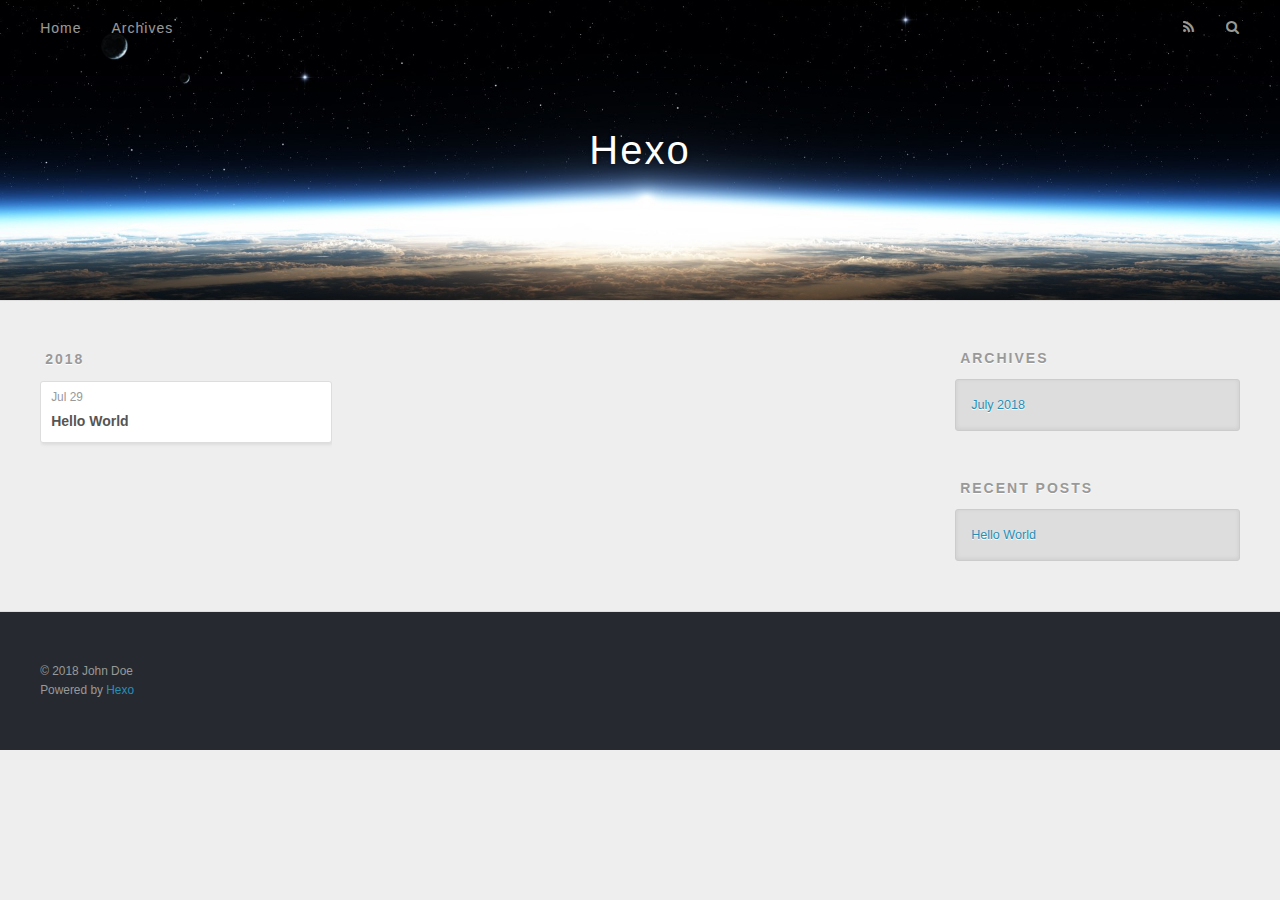
==== archives/index.html @ 0d5a9bf1 "Site updated: 2018-07-29 10:28:27" ====
<!DOCTYPE html>
<html>
<head>
  <meta charset="utf-8">
  

  
  <title>Archives | Hexo</title>
  <meta name="viewport" content="width=device-width, initial-scale=1, maximum-scale=1">
  <meta property="og:type" content="website">
<meta property="og:title" content="Hexo">
<meta property="og:url" content="http://yoursite.com/archives/index.html">
<meta property="og:site_name" content="Hexo">
<meta property="og:locale" content="default">
<meta name="twitter:card" content="summary">
<meta name="twitter:title" content="Hexo">
  
    <link rel="alternate" href="/atom.xml" title="Hexo" type="application/atom+xml">
  
  
    <link rel="icon" href="/favicon.png">
  
  
    <link href="//fonts.googleapis.com/css?family=Source+Code+Pro" rel="stylesheet" type="text/css">
  
  <link rel="stylesheet" href="/css/style.css">
</head>

<body>
  <div id="container">
    <div id="wrap">
      <header id="header">
  <div id="banner"></div>
  <div id="header-outer" class="outer">
    <div id="header-title" class="inner">
      <h1 id="logo-wrap">
        <a href="/" id="logo">Hexo</a>
      </h1>
      
    </div>
    <div id="header-inner" class="inner">
      <nav id="main-nav">
        <a id="main-nav-toggle" class="nav-icon"></a>
        
          <a class="main-nav-link" href="/">Home</a>
        
          <a class="main-nav-link" href="/archives">Archives</a>
        
      </nav>
      <nav id="sub-nav">
        
          <a id="nav-rss-link" class="nav-icon" href="/atom.xml" title="RSS Feed"></a>
        
        <a id="nav-search-btn" class="nav-icon" title="Search"></a>
      </nav>
      <div id="search-form-wrap">
        <form action="//google.com/search" method="get" accept-charset="UTF-8" class="search-form"><input type="search" name="q" class="search-form-input" placeholder="Search"><button type="submit" class="search-form-submit">&#xF002;</button><input type="hidden" name="sitesearch" value="http://yoursite.com"></form>
      </div>
    </div>
  </div>
</header>
      <div class="outer">
        <section id="main">
  
  
    
    
      
      
      <section class="archives-wrap">
        <div class="archive-year-wrap">
          <a href="/archives/2018" class="archive-year">2018</a>
        </div>
        <div class="archives">
    
    <article class="archive-article archive-type-post">
  <div class="archive-article-inner">
    <header class="archive-article-header">
      <a href="/2018/07/29/hello-world/" class="archive-article-date">
  <time datetime="2018-07-29T02:19:51.005Z" itemprop="datePublished">Jul 29</time>
</a>
      
  
    <h1 itemprop="name">
      <a class="archive-article-title" href="/2018/07/29/hello-world/">Hello World</a>
    </h1>
  

    </header>
  </div>
</article>
  
  
    </div></section>
  


</section>
        
          <aside id="sidebar">
  
    

  
    

  
    
  
    
  <div class="widget-wrap">
    <h3 class="widget-title">Archives</h3>
    <div class="widget">
      <ul class="archive-list"><li class="archive-list-item"><a class="archive-list-link" href="/archives/2018/07/">July 2018</a></li></ul>
    </div>
  </div>


  
    
  <div class="widget-wrap">
    <h3 class="widget-title">Recent Posts</h3>
    <div class="widget">
      <ul>
        
          <li>
            <a href="/2018/07/29/hello-world/">Hello World</a>
          </li>
        
      </ul>
    </div>
  </div>

  
</aside>
        
      </div>
      <footer id="footer">
  
  <div class="outer">
    <div id="footer-info" class="inner">
      &copy; 2018 John Doe<br>
      Powered by <a href="http://hexo.io/" target="_blank">Hexo</a>
    </div>
  </div>
</footer>
    </div>
    <nav id="mobile-nav">
  
    <a href="/" class="mobile-nav-link">Home</a>
  
    <a href="/archives" class="mobile-nav-link">Archives</a>
  
</nav>
    

<script src="//ajax.googleapis.com/ajax/libs/jquery/2.0.3/jquery.min.js"></script>


  <link rel="stylesheet" href="/fancybox/jquery.fancybox.css">
  <script src="/fancybox/jquery.fancybox.pack.js"></script>


<script src="/js/script.js"></script>



  </div>
</body>
</html>
---- css/style.css ----
body {
  width: 100%;
}
body:before,
body:after {
  content: "";
  display: table;
}
body:after {
  clear: both;
}
html,
body,
div,
span,
applet,
object,
iframe,
h1,
h2,
h3,
h4,
h5,
h6,
p,
blockquote,
pre,
a,
abbr,
acronym,
address,
big,
cite,
code,
del,
dfn,
em,
img,
ins,
kbd,
q,
s,
samp,
small,
strike,
strong,
sub,
sup,
tt,
var,
dl,
dt,
dd,
ol,
ul,
li,
fieldset,
form,
label,
legend,
table,
caption,
tbody,
tfoot,
thead,
tr,
th,
td {
  margin: 0;
  padding: 0;
  border: 0;
  outline: 0;
  font-weight: inherit;
  font-style: inherit;
  font-family: inherit;
  font-size: 100%;
  vertical-align: baseline;
}
body {
  line-height: 1;
  color: #000;
  background: #fff;
}
ol,
ul {
  list-style: none;
}
table {
  border-collapse: separate;
  border-spacing: 0;
  vertical-align: middle;
}
caption,
th,
td {
  text-align: left;
  font-weight: normal;
  vertical-align: middle;
}
a img {
  border: none;
}
input,
button {
  margin: 0;
  padding: 0;
}
input::-moz-focus-inner,
button::-moz-focus-inner {
  border: 0;
  padding: 0;
}
@font-face {
  font-family: FontAwesome;
  font-style: normal;
  font-weight: normal;
  src: url("fonts/fontawesome-webfont.eot?v=#4.0.3");
  src: url("fonts/fontawesome-webfont.eot?#iefix&v=#4.0.3") format("embedded-opentype"), url("fonts/fontawesome-webfont.woff?v=#4.0.3") format("woff"), url("fonts/fontawesome-webfont.ttf?v=#4.0.3") format("truetype"), url("fonts/fontawesome-webfont.svg#fontawesomeregular?v=#4.0.3") format("svg");
}
html,
body,
#container {
  height: 100%;
}
body {
  background: #eee;
  font: 14px -apple-system, BlinkMacSystemFont, "Segoe UI", "Roboto", "Oxygen", "Ubuntu", "Cantarell", "Fira Sans", "Droid Sans", "Helvetica Neue", sans-serif;
  -webkit-text-size-adjust: 100%;
}
.outer {
  max-width: 1220px;
  margin: 0 auto;
  padding: 0 20px;
}
.outer:before,
.outer:after {
  content: "";
  display: table;
}
.outer:after {
  clear: both;
}
.inner {
  display: inline;
  float: left;
  width: 98.33333333333333%;
  margin: 0 0.833333333333333%;
}
.left,
.alignleft {
  float: left;
}
.right,
.alignright {
  float: right;
}
.clear {
  clear: both;
}
#container {
  position: relative;
}
.mobile-nav-on {
  overflow: hidden;
}
#wrap {
  height: 100%;
  width: 100%;
  position: absolute;
  top: 0;
  left: 0;
  -webkit-transition: 0.2s ease-out;
  -moz-transition: 0.2s ease-out;
  -ms-transition: 0.2s ease-out;
  transition: 0.2s ease-out;
  z-index: 1;
  background: #eee;
}
.mobile-nav-on #wrap {
  left: 280px;
}
@media screen and (min-width: 768px) {
  #main {
    display: inline;
    float: left;
    width: 73.33333333333333%;
    margin: 0 0.833333333333333%;
  }
}
.article-date,
.article-category-link,
.archive-year,
.widget-title {
  text-decoration: none;
  text-transform: uppercase;
  letter-spacing: 2px;
  color: #999;
  margin-bottom: 1em;
  margin-left: 5px;
  line-height: 1em;
  text-shadow: 0 1px #fff;
  font-weight: bold;
}
.article-inner,
.archive-article-inner {
  background: #fff;
  -webkit-box-shadow: 1px 2px 3px #ddd;
  box-shadow: 1px 2px 3px #ddd;
  border: 1px solid #ddd;
  border-radius: 3px;
}
.article-entry h1,
.widget h1 {
  font-size: 2em;
}
.article-entry h2,
.widget h2 {
  font-size: 1.5em;
}
.article-entry h3,
.widget h3 {
  font-size: 1.3em;
}
.article-entry h4,
.widget h4 {
  font-size: 1.2em;
}
.article-entry h5,
.widget h5 {
  font-size: 1em;
}
.article-entry h6,
.widget h6 {
  font-size: 1em;
  color: #999;
}
.article-entry hr,
.widget hr {
  border: 1px dashed #ddd;
}
.article-entry strong,
.widget strong {
  font-weight: bold;
}
.article-entry em,
.widget em,
.article-entry cite,
.widget cite {
  font-style: italic;
}
.article-entry sup,
.widget sup,
.article-entry sub,
.widget sub {
  font-size: 0.75em;
  line-height: 0;
  position: relative;
  vertical-align: baseline;
}
.article-entry sup,
.widget sup {
  top: -0.5em;
}
.article-entry sub,
.widget sub {
  bottom: -0.2em;
}
.article-entry small,
.widget small {
  font-size: 0.85em;
}
.article-entry acronym,
.widget acronym,
.article-entry abbr,
.widget abbr {
  border-bottom: 1px dotted;
}
.article-entry ul,
.widget ul,
.article-entry ol,
.widget ol,
.article-entry dl,
.widget dl {
  margin: 0 20px;
  line-height: 1.6em;
}
.article-entry ul ul,
.widget ul ul,
.article-entry ol ul,
.widget ol ul,
.article-entry ul ol,
.widget ul ol,
.article-entry ol ol,
.widget ol ol {
  margin-top: 0;
  margin-bottom: 0;
}
.article-entry ul,
.widget ul {
  list-style: disc;
}
.article-entry ol,
.widget ol {
  list-style: decimal;
}
.article-entry dt,
.widget dt {
  font-weight: bold;
}
#header {
  height: 300px;
  position: relative;
  border-bottom: 1px solid #ddd;
}
#header:before,
#header:after {
  content: "";
  position: absolute;
  left: 0;
  right: 0;
  height: 40px;
}
#header:before {
  top: 0;
  background: -webkit-linear-gradient(rgba(0,0,0,0.2), transparent);
  background: -moz-linear-gradient(rgba(0,0,0,0.2), transparent);
  background: -ms-linear-gradient(rgba(0,0,0,0.2), transparent);
  background: linear-gradient(rgba(0,0,0,0.2), transparent);
}
#header:after {
  bottom: 0;
  background: -webkit-linear-gradient(transparent, rgba(0,0,0,0.2));
  background: -moz-linear-gradient(transparent, rgba(0,0,0,0.2));
  background: -ms-linear-gradient(transparent, rgba(0,0,0,0.2));
  background: linear-gradient(transparent, rgba(0,0,0,0.2));
}
#header-outer {
  height: 100%;
  position: relative;
}
#header-inner {
  position: relative;
  overflow: hidden;
}
#banner {
  position: absolute;
  top: 0;
  left: 0;
  width: 100%;
  height: 100%;
  background: url("images/banner.jpg") center #000;
  -webkit-background-size: cover;
  -moz-background-size: cover;
  background-size: cover;
  z-index: -1;
}
#header-title {
  text-align: center;
  height: 40px;
  position: absolute;
  top: 50%;
  left: 0;
  margin-top: -20px;
}
#logo,
#subtitle {
  text-decoration: none;
  color: #fff;
  font-weight: 300;
  text-shadow: 0 1px 4px rgba(0,0,0,0.3);
}
#logo {
  font-size: 40px;
  line-height: 40px;
  letter-spacing: 2px;
}
#subtitle {
  font-size: 16px;
  line-height: 16px;
  letter-spacing: 1px;
}
#subtitle-wrap {
  margin-top: 16px;
}
#main-nav {
  float: left;
  margin-left: -15px;
}
.nav-icon,
.main-nav-link {
  float: left;
  color: #fff;
  opacity: 0.6;
  text-decoration: none;
  text-shadow: 0 1px rgba(0,0,0,0.2);
  -webkit-transition: opacity 0.2s;
  -moz-transition: opacity 0.2s;
  -ms-transition: opacity 0.2s;
  transition: opacity 0.2s;
  display: block;
  padding: 20px 15px;
}
.nav-icon:hover,
.main-nav-link:hover {
  opacity: 1;
}
.nav-icon {
  font-family: FontAwesome;
  text-align: center;
  font-size: 14px;
  width: 14px;
  height: 14px;
  padding: 20px 15px;
  position: relative;
  cursor: pointer;
}
.main-nav-link {
  font-weight: 300;
  letter-spacing: 1px;
}
@media screen and (max-width: 479px) {
  .main-nav-link {
    display: none;
  }
}
#main-nav-toggle {
  display: none;
}
#main-nav-toggle:before {
  content: "\f0c9";
}
@media screen and (max-width: 479px) {
  #main-nav-toggle {
    display: block;
  }
}
#sub-nav {
  float: right;
  margin-right: -15px;
}
#nav-rss-link:before {
  content: "\f09e";
}
#nav-search-btn:before {
  content: "\f002";
}
#search-form-wrap {
  position: absolute;
  top: 15px;
  width: 150px;
  height: 30px;
  right: -150px;
  opacity: 0;
  -webkit-transition: 0.2s ease-out;
  -moz-transition: 0.2s ease-out;
  -ms-transition: 0.2s ease-out;
  transition: 0.2s ease-out;
}
#search-form-wrap.on {
  opacity: 1;
  right: 0;
}
@media screen and (max-width: 479px) {
  #search-form-wrap {
    width: 100%;
    right: -100%;
  }
}
.search-form {
  position: absolute;
  top: 0;
  left: 0;
  right: 0;
  background: #fff;
  padding: 5px 15px;
  border-radius: 15px;
  -webkit-box-shadow: 0 0 10px rgba(0,0,0,0.3);
  box-shadow: 0 0 10px rgba(0,0,0,0.3);
}
.search-form-input {
  border: none;
  background: none;
  color: #555;
  width: 100%;
  font: 13px -apple-system, BlinkMacSystemFont, "Segoe UI", "Roboto", "Oxygen", "Ubuntu", "Cantarell", "Fira Sans", "Droid Sans", "Helvetica Neue", sans-serif;
  outline: none;
}
.search-form-input::-webkit-search-results-decoration,
.search-form-input::-webkit-search-cancel-button {
  -webkit-appearance: none;
}
.search-form-submit {
  position: absolute;
  top: 50%;
  right: 10px;
  margin-top: -7px;
  font: 13px FontAwesome;
  border: none;
  background: none;
  color: #bbb;
  cursor: pointer;
}
.search-form-submit:hover,
.search-form-submit:focus {
  color: #777;
}
.article {
  margin: 50px 0;
}
.article-inner {
  overflow: hidden;
}
.article-meta:before,
.article-meta:after {
  content: "";
  display: table;
}
.article-meta:after {
  clear: both;
}
.article-date {
  float: left;
}
.article-category {
  float: left;
  line-height: 1em;
  color: #ccc;
  text-shadow: 0 1px #fff;
  margin-left: 8px;
}
.article-category:before {
  content: "\2022";
}
.article-category-link {
  margin: 0 12px 1em;
}
.article-header {
  padding: 20px 20px 0;
}
.article-title {
  text-decoration: none;
  font-size: 2em;
  font-weight: bold;
  color: #555;
  line-height: 1.1em;
  -webkit-transition: color 0.2s;
  -moz-transition: color 0.2s;
  -ms-transition: color 0.2s;
  transition: color 0.2s;
}
a.article-title:hover {
  color: #258fb8;
}
.article-entry {
  color: #555;
  padding: 0 20px;
}
.article-entry:before,
.article-entry:after {
  content: "";
  display: table;
}
.article-entry:after {
  clear: both;
}
.article-entry p,
.article-entry table {
  line-height: 1.6em;
  margin: 1.6em 0;
}
.article-entry h1,
.article-entry h2,
.article-entry h3,
.article-entry h4,
.article-entry h5,
.article-entry h6 {
  font-weight: bold;
}
.article-entry h1,
.article-entry h2,
.article-entry h3,
.article-entry h4,
.article-entry h5,
.article-entry h6 {
  line-height: 1.1em;
  margin: 1.1em 0;
}
.article-entry a {
  color: #258fb8;
  text-decoration: none;
}
.article-entry a:hover {
  text-decoration: underline;
}
.article-entry ul,
.article-entry ol,
.article-entry dl {
  margin-top: 1.6em;
  margin-bottom: 1.6em;
}
.article-entry img,
.article-entry video {
  max-width: 100%;
  height: auto;
  display: block;
  margin: auto;
}
.article-entry iframe {
  border: none;
}
.article-entry table {
  width: 100%;
  border-collapse: collapse;
  border-spacing: 0;
}
.article-entry th {
  font-weight: bold;
  border-bottom: 3px solid #ddd;
  padding-bottom: 0.5em;
}
.article-entry td {
  border-bottom: 1px solid #ddd;
  padding: 10px 0;
}
.article-entry blockquote {
  font-family: Georgia, "Times New Roman", serif;
  font-size: 1.4em;
  margin: 1.6em 20px;
  text-align: center;
}
.article-entry blockquote footer {
  font-size: 14px;
  margin: 1.6em 0;
  font-family: -apple-system, BlinkMacSystemFont, "Segoe UI", "Roboto", "Oxygen", "Ubuntu", "Cantarell", "Fira Sans", "Droid Sans", "Helvetica Neue", sans-serif;
}
.article-entry blockquote footer cite:before {
  content: "—";
  padding: 0 0.5em;
}
.article-entry .pullquote {
  text-align: left;
  width: 45%;
  margin: 0;
}
.article-entry .pullquote.left {
  margin-left: 0.5em;
  margin-right: 1em;
}
.article-entry .pullquote.right {
  margin-right: 0.5em;
  margin-left: 1em;
}
.article-entry .caption {
  color: #999;
  display: block;
  font-size: 0.9em;
  margin-top: 0.5em;
  position: relative;
  text-align: center;
}
.article-entry .video-container {
  position: relative;
  padding-top: 56.25%;
  height: 0;
  overflow: hidden;
}
.article-entry .video-container iframe,
.article-entry .video-container object,
.article-entry .video-container embed {
  position: absolute;
  top: 0;
  left: 0;
  width: 100%;
  height: 100%;
  margin-top: 0;
}
.article-more-link a {
  display: inline-block;
  line-height: 1em;
  padding: 6px 15px;
  border-radius: 15px;
  background: #eee;
  color: #999;
  text-shadow: 0 1px #fff;
  text-decoration: none;
}
.article-more-link a:hover {
  background: #258fb8;
  color: #fff;
  text-decoration: none;
  text-shadow: 0 1px #1e7293;
}
.article-footer {
  font-size: 0.85em;
  line-height: 1.6em;
  border-top: 1px solid #ddd;
  padding-top: 1.6em;
  margin: 0 20px 20px;
}
.article-footer:before,
.article-footer:after {
  content: "";
  display: table;
}
.article-footer:after {
  clear: both;
}
.article-footer a {
  color: #999;
  text-decoration: none;
}
.article-footer a:hover {
  color: #555;
}
.article-tag-list-item {
  float: left;
  margin-right: 10px;
}
.article-tag-list-link:before {
  content: "#";
}
.article-comment-link {
  float: right;
}
.article-comment-link:before {
  content: "\f075";
  font-family: FontAwesome;
  padding-right: 8px;
}
.article-share-link {
  cursor: pointer;
  float: right;
  margin-left: 20px;
}
.article-share-link:before {
  content: "\f064";
  font-family: FontAwesome;
  padding-right: 6px;
}
#article-nav {
  position: relative;
}
#article-nav:before,
#article-nav:after {
  content: "";
  display: table;
}
#article-nav:after {
  clear: both;
}
@media screen and (min-width: 768px) {
  #article-nav {
    margin: 50px 0;
  }
  #article-nav:before {
    width: 8px;
    height: 8px;
    position: absolute;
    top: 50%;
    left: 50%;
    margin-top: -4px;
    margin-left: -4px;
    content: "";
    border-radius: 50%;
    background: #ddd;
    -webkit-box-shadow: 0 1px 2px #fff;
    box-shadow: 0 1px 2px #fff;
  }
}
.article-nav-link-wrap {
  text-decoration: none;
  text-shadow: 0 1px #fff;
  color: #999;
  -webkit-box-sizing: border-box;
  -moz-box-sizing: border-box;
  box-sizing: border-box;
  margin-top: 50px;
  text-align: center;
  display: block;
}
.article-nav-link-wrap:hover {
  color: #555;
}
@media screen and (min-width: 768px) {
  .article-nav-link-wrap {
    width: 50%;
    margin-top: 0;
  }
}
@media screen and (min-width: 768px) {
  #article-nav-newer {
    float: left;
    text-align: right;
    padding-right: 20px;
  }
}
@media screen and (min-width: 768px) {
  #article-nav-older {
    float: right;
    text-align: left;
    padding-left: 20px;
  }
}
.article-nav-caption {
  text-transform: uppercase;
  letter-spacing: 2px;
  color: #ddd;
  line-height: 1em;
  font-weight: bold;
}
#article-nav-newer .article-nav-caption {
  margin-right: -2px;
}
.article-nav-title {
  font-size: 0.85em;
  line-height: 1.6em;
  margin-top: 0.5em;
}
.article-share-box {
  position: absolute;
  display: none;
  background: #fff;
  -webkit-box-shadow: 1px 2px 10px rgba(0,0,0,0.2);
  box-shadow: 1px 2px 10px rgba(0,0,0,0.2);
  border-radius: 3px;
  margin-left: -145px;
  overflow: hidden;
  z-index: 1;
}
.article-share-box.on {
  display: block;
}
.article-share-input {
  width: 100%;
  background: none;
  -webkit-box-sizing: border-box;
  -moz-box-sizing: border-box;
  box-sizing: border-box;
  font: 14px -apple-system, BlinkMacSystemFont, "Segoe UI", "Roboto", "Oxygen", "Ubuntu", "Cantarell", "Fira Sans", "Droid Sans", "Helvetica Neue", sans-serif;
  padding: 0 15px;
  color: #555;
  outline: none;
  border: 1px solid #ddd;
  border-radius: 3px 3px 0 0;
  height: 36px;
  line-height: 36px;
}
.article-share-links {
  background: #eee;
}
.article-share-links:before,
.article-share-links:after {
  content: "";
  display: table;
}
.article-share-links:after {
  clear: both;
}
.article-share-twitter,
.article-share-facebook,
.article-share-pinterest,
.article-share-google {
  width: 50px;
  height: 36px;
  display: block;
  float: left;
  position: relative;
  color: #999;
  text-shadow: 0 1px #fff;
}
.article-share-twitter:before,
.article-share-facebook:before,
.article-share-pinterest:before,
.article-share-google:before {
  font-size: 20px;
  font-family: FontAwesome;
  width: 20px;
  height: 20px;
  position: absolute;
  top: 50%;
  left: 50%;
  margin-top: -10px;
  margin-left: -10px;
  text-align: center;
}
.article-share-twitter:hover,
.article-share-facebook:hover,
.article-share-pinterest:hover,
.article-share-google:hover {
  color: #fff;
}
.article-share-twitter:before {
  content: "\f099";
}
.article-share-twitter:hover {
  background: #00aced;
  text-shadow: 0 1px #008abe;
}
.article-share-facebook:before {
  content: "\f09a";
}
.article-share-facebook:hover {
  background: #3b5998;
  text-shadow: 0 1px #2f477a;
}
.article-share-pinterest:before {
  content: "\f0d2";
}
.article-share-pinterest:hover {
  background: #cb2027;
  text-shadow: 0 1px #a21a1f;
}
.article-share-google:before {
  content: "\f0d5";
}
.article-share-google:hover {
  background: #dd4b39;
  text-shadow: 0 1px #be3221;
}
.article-gallery {
  background: #000;
  position: relative;
}
.article-gallery-photos {
  position: relative;
  overflow: hidden;
}
.article-gallery-img {
  display: none;
  max-width: 100%;
}
.article-gallery-img:first-child {
  display: block;
}
.article-gallery-img.loaded {
  position: absolute;
  display: block;
}
.article-gallery-img img {
  display: block;
  max-width: 100%;
  margin: 0 auto;
}
#comments {
  background: #fff;
  -webkit-box-shadow: 1px 2px 3px #ddd;
  box-shadow: 1px 2px 3px #ddd;
  padding: 20px;
  border: 1px solid #ddd;
  border-radius: 3px;
  margin: 50px 0;
}
#comments a {
  color: #258fb8;
}
.archives-wrap {
  margin: 50px 0;
}
.archives:before,
.archives:after {
  content: "";
  display: table;
}
.archives:after {
  clear: both;
}
.archive-year-wrap {
  margin-bottom: 1em;
}
.archives {
  -webkit-column-gap: 10px;
  -moz-column-gap: 10px;
  column-gap: 10px;
}
@media screen and (min-width: 480px) and (max-width: 767px) {
  .archives {
    -webkit-column-count: 2;
    -moz-column-count: 2;
    column-count: 2;
  }
}
@media screen and (min-width: 768px) {
  .archives {
    -webkit-column-count: 3;
    -moz-column-count: 3;
    column-count: 3;
  }
}
.archive-article {
  -webkit-column-break-inside: avoid;
  page-break-inside: avoid;
  overflow: hidden;
  break-inside: avoid-column;
}
.archive-article-inner {
  padding: 10px;
  margin-bottom: 15px;
}
.archive-article-title {
  text-decoration: none;
  font-weight: bold;
  color: #555;
  -webkit-transition: color 0.2s;
  -moz-transition: color 0.2s;
  -ms-transition: color 0.2s;
  transition: color 0.2s;
  line-height: 1.6em;
}
.archive-article-title:hover {
  color: #258fb8;
}
.archive-article-footer {
  margin-top: 1em;
}
.archive-article-date {
  color: #999;
  text-decoration: none;
  font-size: 0.85em;
  line-height: 1em;
  margin-bottom: 0.5em;
  display: block;
}
#page-nav {
  margin: 50px auto;
  background: #fff;
  -webkit-box-shadow: 1px 2px 3px #ddd;
  box-shadow: 1px 2px 3px #ddd;
  border: 1px solid #ddd;
  border-radius: 3px;
  text-align: center;
  color: #999;
  overflow: hidden;
}
#page-nav:before,
#page-nav:after {
  content: "";
  display: table;
}
#page-nav:after {
  clear: both;
}
#page-nav a,
#page-nav span {
  padding: 10px 20px;
  line-height: 1;
  height: 2ex;
}
#page-nav a {
  color: #999;
  text-decoration: none;
}
#page-nav a:hover {
  background: #999;
  color: #fff;
}
#page-nav .prev {
  float: left;
}
#page-nav .next {
  float: right;
}
#page-nav .page-number {
  display: inline-block;
}
@media screen and (max-width: 479px) {
  #page-nav .page-number {
    display: none;
  }
}
#page-nav .current {
  color: #555;
  font-weight: bold;
}
#page-nav .space {
  color: #ddd;
}
#footer {
  background: #262a30;
  padding: 50px 0;
  border-top: 1px solid #ddd;
  color: #999;
}
#footer a {
  color: #258fb8;
  text-decoration: none;
}
#footer a:hover {
  text-decoration: underline;
}
#footer-info {
  line-height: 1.6em;
  font-size: 0.85em;
}
.article-entry pre,
.article-entry .highlight {
  background: #2d2d2d;
  margin: 0 -20px;
  padding: 15px 20px;
  border-style: solid;
  border-color: #ddd;
  border-width: 1px 0;
  overflow: auto;
  color: #ccc;
  line-height: 22.400000000000002px;
}
.article-entry .highlight .gutter pre,
.article-entry .gist .gist-file .gist-data .line-numbers {
  color: #666;
  font-size: 0.85em;
}
.article-entry pre,
.article-entry code {
  font-family: "Source Code Pro", Consolas, Monaco, Menlo, Consolas, monospace;
}
.article-entry code {
  background: #eee;
  text-shadow: 0 1px #fff;
  padding: 0 0.3em;
}
.article-entry pre code {
  background: none;
  text-shadow: none;
  padding: 0;
}
.article-entry .highlight pre {
  border: none;
  margin: 0;
  padding: 0;
}
.article-entry .highlight table {
  margin: 0;
  width: auto;
}
.article-entry .highlight td {
  border: none;
  padding: 0;
}
.article-entry .highlight figcaption {
  font-size: 0.85em;
  color: #999;
  line-height: 1em;
  margin-bottom: 1em;
}
.article-entry .highlight figcaption:before,
.article-entry .highlight figcaption:after {
  content: "";
  display: table;
}
.article-entry .highlight figcaption:after {
  clear: both;
}
.article-entry .highlight figcaption a {
  float: right;
}
.article-entry .highlight .gutter pre {
  text-align: right;
  padding-right: 20px;
}
.article-entry .highlight .line {
  height: 22.400000000000002px;
}
.article-entry .highlight .line.marked {
  background: #515151;
}
.article-entry .gist {
  margin: 0 -20px;
  border-style: solid;
  border-color: #ddd;
  border-width: 1px 0;
  background: #2d2d2d;
  padding: 15px 20px 15px 0;
}
.article-entry .gist .gist-file {
  border: none;
  font-family: "Source Code Pro", Consolas, Monaco, Menlo, Consolas, monospace;
  margin: 0;
}
.article-entry .gist .gist-file .gist-data {
  background: none;
  border: none;
}
.article-entry .gist .gist-file .gist-data .line-numbers {
  background: none;
  border: none;
  padding: 0 20px 0 0;
}
.article-entry .gist .gist-file .gist-data .line-data {
  padding: 0 !important;
}
.article-entry .gist .gist-file .highlight {
  margin: 0;
  padding: 0;
  border: none;
}
.article-entry .gist .gist-file .gist-meta {
  background: #2d2d2d;
  color: #999;
  font: 0.85em -apple-system, BlinkMacSystemFont, "Segoe UI", "Roboto", "Oxygen", "Ubuntu", "Cantarell", "Fira Sans", "Droid Sans", "Helvetica Neue", sans-serif;
  text-shadow: 0 0;
  padding: 0;
  margin-top: 1em;
  margin-left: 20px;
}
.article-entry .gist .gist-file .gist-meta a {
  color: #258fb8;
  font-weight: normal;
}
.article-entry .gist .gist-file .gist-meta a:hover {
  text-decoration: underline;
}
pre .comment,
pre .title {
  color: #999;
}
pre .variable,
pre .attribute,
pre .tag,
pre .regexp,
pre .ruby .constant,
pre .xml .tag .title,
pre .xml .pi,
pre .xml .doctype,
pre .html .doctype,
pre .css .id,
pre .css .class,
pre .css .pseudo {
  color: #f2777a;
}
pre .number,
pre .preprocessor,
pre .built_in,
pre .literal,
pre .params,
pre .constant {
  color: #f99157;
}
pre .class,
pre .ruby .class .title,
pre .css .rules .attribute {
  color: #9c9;
}
pre .string,
pre .value,
pre .inheritance,
pre .header,
pre .ruby .symbol,
pre .xml .cdata {
  color: #9c9;
}
pre .css .hexcolor {
  color: #6cc;
}
pre .function,
pre .python .decorator,
pre .python .title,
pre .ruby .function .title,
pre .ruby .title .keyword,
pre .perl .sub,
pre .javascript .title,
pre .coffeescript .title {
  color: #69c;
}
pre .keyword,
pre .javascript .function {
  color: #c9c;
}
@media screen and (max-width: 479px) {
  #mobile-nav {
    position: absolute;
    top: 0;
    left: 0;
    width: 280px;
    height: 100%;
    background: #191919;
    border-right: 1px solid #fff;
  }
}
@media screen and (max-width: 479px) {
  .mobile-nav-link {
    display: block;
    color: #999;
    text-decoration: none;
    padding: 15px 20px;
    font-weight: bold;
  }
  .mobile-nav-link:hover {
    color: #fff;
  }
}
@media screen and (min-width: 768px) {
  #sidebar {
    display: inline;
    float: left;
    width: 23.333333333333332%;
    margin: 0 0.833333333333333%;
  }
}
.widget-wrap {
  margin: 50px 0;
}
.widget {
  color: #777;
  text-shadow: 0 1px #fff;
  background: #ddd;
  -webkit-box-shadow: 0 -1px 4px #ccc inset;
  box-shadow: 0 -1px 4px #ccc inset;
  border: 1px solid #ccc;
  padding: 15px;
  border-radius: 3px;
}
.widget a {
  color: #258fb8;
  text-decoration: none;
}
.widget a:hover {
  text-decoration: underline;
}
.widget ul ul,
.widget ol ul,
.widget dl ul,
.widget ul ol,
.widget ol ol,
.widget dl ol,
.widget ul dl,
.widget ol dl,
.widget dl dl {
  margin-left: 15px;
  list-style: disc;
}
.widget {
  line-height: 1.6em;
  word-wrap: break-word;
  font-size: 0.9em;
}
.widget ul,
.widget ol {
  list-style: none;
  margin: 0;
}
.widget ul ul,
.widget ol ul,
.widget ul ol,
.widget ol ol {
  margin: 0 20px;
}
.widget ul ul,
.widget ol ul {
  list-style: disc;
}
.widget ul ol,
.widget ol ol {
  list-style: decimal;
}
.category-list-count,
.tag-list-count,
.archive-list-count {
  padding-left: 5px;
  color: #999;
  font-size: 0.85em;
}
.category-list-count:before,
.tag-list-count:before,
.archive-list-count:before {
  content: "(";
}
.category-list-count:after,
.tag-list-count:after,
.archive-list-count:after {
  content: ")";
}
.tagcloud a {
  margin-right: 5px;
  display: inline-block;
}
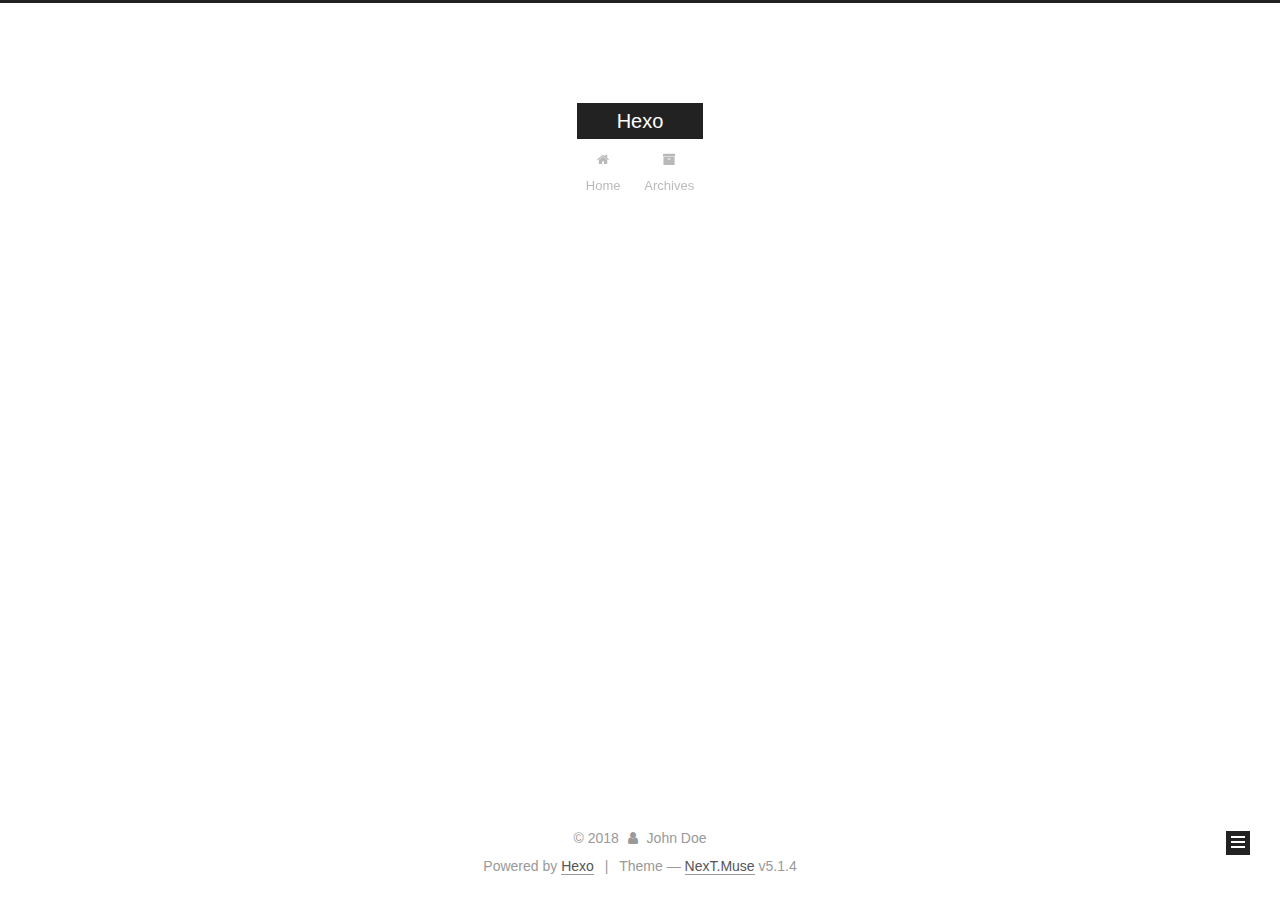
==== commit 47503411: "Site updated: 2018-07-29 10:34:22" ====
--- a/archives/index.html
+++ b/archives/index.html
@@ -1,170 +1,551 @@
 <!DOCTYPE html>
-<html>
+
+
+
+  
+
+
+<html class="theme-next muse use-motion" lang="">
 <head>
-  <meta charset="utf-8">
-  
-
-  
-  <title>Archives | Hexo</title>
-  <meta name="viewport" content="width=device-width, initial-scale=1, maximum-scale=1">
-  <meta property="og:type" content="website">
+  <meta charset="UTF-8"/>
+<meta http-equiv="X-UA-Compatible" content="IE=edge" />
+<meta name="viewport" content="width=device-width, initial-scale=1, maximum-scale=1"/>
+<meta name="theme-color" content="#222">
+
+
+
+
+
+
+
+
+
+<meta http-equiv="Cache-Control" content="no-transform" />
+<meta http-equiv="Cache-Control" content="no-siteapp" />
+
+
+
+
+
+
+
+
+
+
+
+
+
+
+
+
+  
+  
+  <link href="/lib/fancybox/source/jquery.fancybox.css?v=2.1.5" rel="stylesheet" type="text/css" />
+
+
+
+
+
+
+
+<link href="/lib/font-awesome/css/font-awesome.min.css?v=4.6.2" rel="stylesheet" type="text/css" />
+
+<link href="/css/main.css?v=5.1.4" rel="stylesheet" type="text/css" />
+
+
+  <link rel="apple-touch-icon" sizes="180x180" href="/images/apple-touch-icon-next.png?v=5.1.4">
+
+
+  <link rel="icon" type="image/png" sizes="32x32" href="/images/favicon-32x32-next.png?v=5.1.4">
+
+
+  <link rel="icon" type="image/png" sizes="16x16" href="/images/favicon-16x16-next.png?v=5.1.4">
+
+
+  <link rel="mask-icon" href="/images/logo.svg?v=5.1.4" color="#222">
+
+
+
+
+
+  <meta name="keywords" content="Hexo, NexT" />
+
+
+
+
+
+
+
+
+
+
+<meta property="og:type" content="website">
 <meta property="og:title" content="Hexo">
 <meta property="og:url" content="http://yoursite.com/archives/index.html">
 <meta property="og:site_name" content="Hexo">
 <meta property="og:locale" content="default">
 <meta name="twitter:card" content="summary">
 <meta name="twitter:title" content="Hexo">
-  
-    <link rel="alternate" href="/atom.xml" title="Hexo" type="application/atom+xml">
-  
-  
-    <link rel="icon" href="/favicon.png">
-  
-  
-    <link href="//fonts.googleapis.com/css?family=Source+Code+Pro" rel="stylesheet" type="text/css">
-  
-  <link rel="stylesheet" href="/css/style.css">
+
+
+
+<script type="text/javascript" id="hexo.configurations">
+  var NexT = window.NexT || {};
+  var CONFIG = {
+    root: '/',
+    scheme: 'Muse',
+    version: '5.1.4',
+    sidebar: {"position":"left","display":"post","offset":12,"b2t":false,"scrollpercent":false,"onmobile":false},
+    fancybox: true,
+    tabs: true,
+    motion: {"enable":true,"async":false,"transition":{"post_block":"fadeIn","post_header":"slideDownIn","post_body":"slideDownIn","coll_header":"slideLeftIn","sidebar":"slideUpIn"}},
+    duoshuo: {
+      userId: '0',
+      author: 'Author'
+    },
+    algolia: {
+      applicationID: '',
+      apiKey: '',
+      indexName: '',
+      hits: {"per_page":10},
+      labels: {"input_placeholder":"Search for Posts","hits_empty":"We didn't find any results for the search: ${query}","hits_stats":"${hits} results found in ${time} ms"}
+    }
+  };
+</script>
+
+
+
+  <link rel="canonical" href="http://yoursite.com/archives/"/>
+
+
+
+
+
+  <title>Archive | Hexo</title>
+  
+
+
+
+
+
+
+
+
 </head>
 
-<body>
-  <div id="container">
-    <div id="wrap">
-      <header id="header">
-  <div id="banner"></div>
-  <div id="header-outer" class="outer">
-    <div id="header-title" class="inner">
-      <h1 id="logo-wrap">
-        <a href="/" id="logo">Hexo</a>
-      </h1>
-      
+<body itemscope itemtype="http://schema.org/WebPage" lang="default">
+
+  
+  
+    
+  
+
+  <div class="container sidebar-position-left page-archive">
+    <div class="headband"></div>
+
+    <header id="header" class="header" itemscope itemtype="http://schema.org/WPHeader">
+      <div class="header-inner"><div class="site-brand-wrapper">
+  <div class="site-meta ">
+    
+
+    <div class="custom-logo-site-title">
+      <a href="/"  class="brand" rel="start">
+        <span class="logo-line-before"><i></i></span>
+        <span class="site-title">Hexo</span>
+        <span class="logo-line-after"><i></i></span>
+      </a>
     </div>
-    <div id="header-inner" class="inner">
-      <nav id="main-nav">
-        <a id="main-nav-toggle" class="nav-icon"></a>
-        
-          <a class="main-nav-link" href="/">Home</a>
-        
-          <a class="main-nav-link" href="/archives">Archives</a>
-        
-      </nav>
-      <nav id="sub-nav">
-        
-          <a id="nav-rss-link" class="nav-icon" href="/atom.xml" title="RSS Feed"></a>
-        
-        <a id="nav-search-btn" class="nav-icon" title="Search"></a>
-      </nav>
-      <div id="search-form-wrap">
-        <form action="//google.com/search" method="get" accept-charset="UTF-8" class="search-form"><input type="search" name="q" class="search-form-input" placeholder="Search"><button type="submit" class="search-form-submit">&#xF002;</button><input type="hidden" name="sitesearch" value="http://yoursite.com"></form>
+      
+        <p class="site-subtitle"></p>
+      
+  </div>
+
+  <div class="site-nav-toggle">
+    <button>
+      <span class="btn-bar"></span>
+      <span class="btn-bar"></span>
+      <span class="btn-bar"></span>
+    </button>
+  </div>
+</div>
+
+<nav class="site-nav">
+  
+
+  
+    <ul id="menu" class="menu">
+      
+        
+        <li class="menu-item menu-item-home">
+          <a href="/" rel="section">
+            
+              <i class="menu-item-icon fa fa-fw fa-home"></i> <br />
+            
+            Home
+          </a>
+        </li>
+      
+        
+        <li class="menu-item menu-item-archives">
+          <a href="/archives/" rel="section">
+            
+              <i class="menu-item-icon fa fa-fw fa-archive"></i> <br />
+            
+            Archives
+          </a>
+        </li>
+      
+
+      
+    </ul>
+  
+
+  
+</nav>
+
+
+
+ </div>
+    </header>
+
+    <main id="main" class="main">
+      <div class="main-inner">
+        <div class="content-wrap">
+          <div id="content" class="content">
+            
+
+  
+  
+  
+  <div class="post-block archive">
+    <div id="posts" class="posts-collapse">
+      <span class="archive-move-on"></span>
+
+      <span class="archive-page-counter">
+        
+        
+        
+          
+        
+        Um..! 1 post. Keep on posting.
+      </span>
+
+      
+
+        
+        
+        
+
+        
+          
+          <div class="collection-title">
+            <h1 class="archive-year" id="archive-year-2018">2018</h1>
+          </div>
+        
+        
+
+        
+
+  <article class="post post-type-normal" itemscope itemtype="http://schema.org/Article">
+    <header class="post-header">
+
+      <h2 class="post-title">
+        
+            <a class="post-title-link" href="/2018/07/29/hello-world/" itemprop="url">
+              
+                <span itemprop="name">Hello World</span>
+              
+            </a>
+        
+      </h2>
+
+      <div class="post-meta">
+        <time class="post-time" itemprop="dateCreated"
+              datetime="2018-07-29T10:19:51+08:00"
+              content="2018-07-29" >
+          07-29
+        </time>
       </div>
+
+    </header>
+  </article>
+
+
+
+      
+
     </div>
   </div>
-</header>
-      <div class="outer">
-        <section id="main">
-  
-  
-    
-    
-      
-      
-      <section class="archives-wrap">
-        <div class="archive-year-wrap">
-          <a href="/archives/2018" class="archive-year">2018</a>
+  
+  
+  
+
+  
+
+
+
+          </div>
+          
+
+
+          
+
         </div>
-        <div class="archives">
-    
-    <article class="archive-article archive-type-post">
-  <div class="archive-article-inner">
-    <header class="archive-article-header">
-      <a href="/2018/07/29/hello-world/" class="archive-article-date">
-  <time datetime="2018-07-29T02:19:51.005Z" itemprop="datePublished">Jul 29</time>
-</a>
-      
-  
-    <h1 itemprop="name">
-      <a class="archive-article-title" href="/2018/07/29/hello-world/">Hello World</a>
-    </h1>
-  
-
-    </header>
-  </div>
-</article>
-  
-  
-    </div></section>
-  
-
-
-</section>
-        
-          <aside id="sidebar">
-  
-    
-
-  
-    
-
-  
-    
-  
-    
-  <div class="widget-wrap">
-    <h3 class="widget-title">Archives</h3>
-    <div class="widget">
-      <ul class="archive-list"><li class="archive-list-item"><a class="archive-list-link" href="/archives/2018/07/">July 2018</a></li></ul>
+        
+          
+  
+  <div class="sidebar-toggle">
+    <div class="sidebar-toggle-line-wrap">
+      <span class="sidebar-toggle-line sidebar-toggle-line-first"></span>
+      <span class="sidebar-toggle-line sidebar-toggle-line-middle"></span>
+      <span class="sidebar-toggle-line sidebar-toggle-line-last"></span>
     </div>
   </div>
 
-
-  
+  <aside id="sidebar" class="sidebar">
     
-  <div class="widget-wrap">
-    <h3 class="widget-title">Recent Posts</h3>
-    <div class="widget">
-      <ul>
-        
-          <li>
-            <a href="/2018/07/29/hello-world/">Hello World</a>
-          </li>
-        
-      </ul>
+    <div class="sidebar-inner">
+
+      
+
+      
+
+      <section class="site-overview-wrap sidebar-panel sidebar-panel-active">
+        <div class="site-overview">
+          <div class="site-author motion-element" itemprop="author" itemscope itemtype="http://schema.org/Person">
+            
+              <p class="site-author-name" itemprop="name">John Doe</p>
+              <p class="site-description motion-element" itemprop="description"></p>
+          </div>
+
+          <nav class="site-state motion-element">
+
+            
+              <div class="site-state-item site-state-posts">
+              
+                <a href="/archives/">
+              
+                  <span class="site-state-item-count">1</span>
+                  <span class="site-state-item-name">posts</span>
+                </a>
+              </div>
+            
+
+            
+
+            
+
+          </nav>
+
+          
+
+          
+
+          
+          
+
+          
+          
+
+          
+
+        </div>
+      </section>
+
+      
+
+      
+
     </div>
+  </aside>
+
+
+        
+      </div>
+    </main>
+
+    <footer id="footer" class="footer">
+      <div class="footer-inner">
+        <div class="copyright">&copy; <span itemprop="copyrightYear">2018</span>
+  <span class="with-love">
+    <i class="fa fa-user"></i>
+  </span>
+  <span class="author" itemprop="copyrightHolder">John Doe</span>
+
+  
+</div>
+
+
+  <div class="powered-by">Powered by <a class="theme-link" target="_blank" href="https://hexo.io">Hexo</a></div>
+
+
+
+  <span class="post-meta-divider">|</span>
+
+
+
+  <div class="theme-info">Theme &mdash; <a class="theme-link" target="_blank" href="https://github.com/iissnan/hexo-theme-next">NexT.Muse</a> v5.1.4</div>
+
+
+
+
+        
+
+
+
+
+
+
+
+        
+      </div>
+    </footer>
+
+    
+      <div class="back-to-top">
+        <i class="fa fa-arrow-up"></i>
+        
+      </div>
+    
+
+    
+
   </div>
 
   
-</aside>
-        
-      </div>
-      <footer id="footer">
-  
-  <div class="outer">
-    <div id="footer-info" class="inner">
-      &copy; 2018 John Doe<br>
-      Powered by <a href="http://hexo.io/" target="_blank">Hexo</a>
-    </div>
-  </div>
-</footer>
-    </div>
-    <nav id="mobile-nav">
-  
-    <a href="/" class="mobile-nav-link">Home</a>
-  
-    <a href="/archives" class="mobile-nav-link">Archives</a>
-  
-</nav>
-    
-
-<script src="//ajax.googleapis.com/ajax/libs/jquery/2.0.3/jquery.min.js"></script>
-
-
-  <link rel="stylesheet" href="/fancybox/jquery.fancybox.css">
-  <script src="/fancybox/jquery.fancybox.pack.js"></script>
-
-
-<script src="/js/script.js"></script>
-
-
-
-  </div>
+
+<script type="text/javascript">
+  if (Object.prototype.toString.call(window.Promise) !== '[object Function]') {
+    window.Promise = null;
+  }
+</script>
+
+
+
+
+
+
+
+
+
+  
+
+
+
+
+
+
+
+
+
+
+
+
+  
+  
+    <script type="text/javascript" src="/lib/jquery/index.js?v=2.1.3"></script>
+  
+
+  
+  
+    <script type="text/javascript" src="/lib/fastclick/lib/fastclick.min.js?v=1.0.6"></script>
+  
+
+  
+  
+    <script type="text/javascript" src="/lib/jquery_lazyload/jquery.lazyload.js?v=1.9.7"></script>
+  
+
+  
+  
+    <script type="text/javascript" src="/lib/velocity/velocity.min.js?v=1.2.1"></script>
+  
+
+  
+  
+    <script type="text/javascript" src="/lib/velocity/velocity.ui.min.js?v=1.2.1"></script>
+  
+
+  
+  
+    <script type="text/javascript" src="/lib/fancybox/source/jquery.fancybox.pack.js?v=2.1.5"></script>
+  
+
+
+  
+
+
+  <script type="text/javascript" src="/js/src/utils.js?v=5.1.4"></script>
+
+  <script type="text/javascript" src="/js/src/motion.js?v=5.1.4"></script>
+
+
+
+  
+  
+
+  
+
+  
+
+
+  <script type="text/javascript" src="/js/src/bootstrap.js?v=5.1.4"></script>
+
+
+
+  
+
+
+  
+
+
+
+
+	
+
+
+
+
+
+  
+
+
+
+
+
+  
+
+
+
+
+
+
+
+
+
+
+
+
+  
+
+
+
+
+
+  
+
+  
+
+  
+
+  
+  
+
+  
+
+  
+
+  
+
 </body>
-</html>+</html>
--- a/css/main.css
+++ b/css/main.css
@@ -0,0 +1,2662 @@
+/* normalize.css v3.0.2 | MIT License | git.io/normalize */
+html {
+  font-family: sans-serif; /* 1 */
+  -ms-text-size-adjust: 100%; /* 2 */
+  -webkit-text-size-adjust: 100%; /* 2 */
+}
+body {
+  margin: 0;
+}
+article,
+aside,
+details,
+figcaption,
+figure,
+footer,
+header,
+hgroup,
+main,
+menu,
+nav,
+section,
+summary {
+  display: block;
+}
+audio,
+canvas,
+progress,
+video {
+  display: inline-block; /* 1 */
+  vertical-align: baseline; /* 2 */
+}
+audio:not([controls]) {
+  display: none;
+  height: 0;
+}
+[hidden],
+template {
+  display: none;
+}
+a {
+  background-color: transparent;
+}
+a:active,
+a:hover {
+  outline: 0;
+}
+abbr[title] {
+  border-bottom: 1px dotted;
+}
+b,
+strong {
+  font-weight: bold;
+}
+dfn {
+  font-style: italic;
+}
+h1 {
+  font-size: 2em;
+  margin: 0.67em 0;
+}
+mark {
+  background: #ff0;
+  color: #000;
+}
+small {
+  font-size: 80%;
+}
+sub,
+sup {
+  font-size: 75%;
+  line-height: 0;
+  position: relative;
+  vertical-align: baseline;
+}
+sup {
+  top: -0.5em;
+}
+sub {
+  bottom: -0.25em;
+}
+img {
+  border: 0;
+}
+svg:not(:root) {
+  overflow: hidden;
+}
+figure {
+  margin: 1em 40px;
+}
+hr {
+  -moz-box-sizing: content-box;
+  box-sizing: content-box;
+  height: 0;
+}
+pre {
+  overflow: auto;
+}
+code,
+kbd,
+pre,
+samp {
+  font-family: monospace, monospace;
+  font-size: 1em;
+}
+button,
+input,
+optgroup,
+select,
+textarea {
+  color: inherit; /* 1 */
+  font: inherit; /* 2 */
+  margin: 0; /* 3 */
+}
+button {
+  overflow: visible;
+}
+button,
+select {
+  text-transform: none;
+}
+button,
+html input[type="button"],
+input[type="reset"],
+input[type="submit"] {
+  -webkit-appearance: button; /* 2 */
+  cursor: pointer; /* 3 */
+}
+button[disabled],
+html input[disabled] {
+  cursor: default;
+}
+button::-moz-focus-inner,
+input::-moz-focus-inner {
+  border: 0;
+  padding: 0;
+}
+input {
+  line-height: normal;
+}
+input[type="checkbox"],
+input[type="radio"] {
+  box-sizing: border-box; /* 1 */
+  padding: 0; /* 2 */
+}
+input[type="number"]::-webkit-inner-spin-button,
+input[type="number"]::-webkit-outer-spin-button {
+  height: auto;
+}
+input[type="search"] {
+  -webkit-appearance: textfield; /* 1 */
+  -moz-box-sizing: content-box;
+  -webkit-box-sizing: content-box; /* 2 */
+  box-sizing: content-box;
+}
+input[type="search"]::-webkit-search-cancel-button,
+input[type="search"]::-webkit-search-decoration {
+  -webkit-appearance: none;
+}
+fieldset {
+  border: 1px solid #c0c0c0;
+  margin: 0 2px;
+  padding: 0.35em 0.625em 0.75em;
+}
+legend {
+  border: 0; /* 1 */
+  padding: 0; /* 2 */
+}
+textarea {
+  overflow: auto;
+}
+optgroup {
+  font-weight: bold;
+}
+table {
+  border-collapse: collapse;
+  border-spacing: 0;
+}
+td,
+th {
+  padding: 0;
+}
+::selection {
+  background: #262a30;
+  color: #fff;
+}
+body {
+  position: relative;
+  font-family: 'Lato', "PingFang SC", "Microsoft YaHei", sans-serif;
+  font-size: 14px;
+  line-height: 2;
+  color: #555;
+  background: #fff;
+}
+@media (max-width: 767px) {
+  body {
+    padding-right: 0 !important;
+  }
+}
+@media (min-width: 768px) and (max-width: 991px) {
+  body {
+    padding-right: 0 !important;
+  }
+}
+@media (min-width: 1600px) {
+  body {
+    font-size: 16px;
+  }
+}
+h1,
+h2,
+h3,
+h4,
+h5,
+h6 {
+  margin: 0;
+  padding: 0;
+  font-weight: bold;
+  line-height: 1.5;
+  font-family: 'Lato', "PingFang SC", "Microsoft YaHei", sans-serif;
+}
+h2,
+h3,
+h4,
+h5,
+h6 {
+  margin: 20px 0 15px;
+}
+h1 {
+  font-size: 22px;
+}
+@media (max-width: 767px) {
+  h1 {
+    font-size: 18px;
+  }
+}
+h2 {
+  font-size: 20px;
+}
+@media (max-width: 767px) {
+  h2 {
+    font-size: 16px;
+  }
+}
+h3 {
+  font-size: 18px;
+}
+@media (max-width: 767px) {
+  h3 {
+    font-size: 14px;
+  }
+}
+h4 {
+  font-size: 16px;
+}
+@media (max-width: 767px) {
+  h4 {
+    font-size: 12px;
+  }
+}
+h5 {
+  font-size: 14px;
+}
+@media (max-width: 767px) {
+  h5 {
+    font-size: 10px;
+  }
+}
+h6 {
+  font-size: 12px;
+}
+@media (max-width: 767px) {
+  h6 {
+    font-size: 8px;
+  }
+}
+p {
+  margin: 0 0 20px 0;
+}
+a {
+  color: #555;
+  text-decoration: none;
+  outline: none;
+  border-bottom: 1px solid #999;
+  word-wrap: break-word;
+}
+a:hover {
+  color: #222;
+  border-bottom-color: #222;
+}
+blockquote {
+  margin: 0;
+  padding: 0;
+}
+img {
+  display: block;
+  margin: auto;
+  max-width: 100%;
+  height: auto;
+}
+hr {
+  margin: 40px 0;
+  height: 3px;
+  border: none;
+  background-color: #ddd;
+  background-image: repeating-linear-gradient(-45deg, #fff, #fff 4px, transparent 4px, transparent 8px);
+}
+blockquote {
+  padding: 0 15px;
+  color: #666;
+  border-left: 4px solid #ddd;
+}
+blockquote cite::before {
+  content: "-";
+  padding: 0 5px;
+}
+dt {
+  font-weight: 700;
+}
+dd {
+  margin: 0;
+  padding: 0;
+}
+kbd {
+  border: 1px solid #ccc;
+  border-radius: 0.2em;
+  box-shadow: 0.1em 0.1em 0.2em rgba(0,0,0,0.1);
+  background-color: #f9f9f9;
+  font-family: inherit;
+  background-image: -webkit-linear-gradient(top, #eee, #fff, #eee);
+  padding: 0.1em 0.3em;
+  white-space: nowrap;
+}
+.text-left {
+  text-align: left;
+}
+.text-center {
+  text-align: center;
+}
+.text-right {
+  text-align: right;
+}
+.text-justify {
+  text-align: justify;
+}
+.text-nowrap {
+  white-space: nowrap;
+}
+.text-lowercase {
+  text-transform: lowercase;
+}
+.text-uppercase {
+  text-transform: uppercase;
+}
+.text-capitalize {
+  text-transform: capitalize;
+}
+.center-block {
+  display: block;
+  margin-left: auto;
+  margin-right: auto;
+}
+.clearfix:before,
+.clearfix:after {
+  content: " ";
+  display: table;
+}
+.clearfix:after {
+  clear: both;
+}
+.pullquote {
+  width: 45%;
+}
+.pullquote.left {
+  float: left;
+  margin-left: 5px;
+  margin-right: 10px;
+}
+.pullquote.right {
+  float: right;
+  margin-left: 10px;
+  margin-right: 5px;
+}
+.affix.affix.affix {
+  position: fixed;
+}
+.translation {
+  margin-top: -20px;
+  font-size: 14px;
+  color: #999;
+}
+.scrollbar-measure {
+  width: 100px;
+  height: 100px;
+  overflow: scroll;
+  position: absolute;
+  top: -9999px;
+}
+.use-motion .motion-element {
+  opacity: 0;
+}
+table {
+  margin: 20px 0;
+  width: 100%;
+  border-collapse: collapse;
+  border-spacing: 0;
+  border: 1px solid #ddd;
+  font-size: 14px;
+  table-layout: fixed;
+  word-wrap: break-all;
+}
+table>tbody>tr:nth-of-type(odd) {
+  background-color: #f9f9f9;
+}
+table>tbody>tr:hover {
+  background-color: #f5f5f5;
+}
+caption,
+th,
+td {
+  padding: 8px;
+  text-align: left;
+  vertical-align: middle;
+  font-weight: normal;
+}
+th,
+td {
+  border-bottom: 3px solid #ddd;
+  border-right: 1px solid #eee;
+}
+th {
+  padding-bottom: 10px;
+  font-weight: 700;
+}
+td {
+  border-bottom-width: 1px;
+}
+html,
+body {
+  height: 100%;
+}
+.container {
+  position: relative;
+  min-height: 100%;
+}
+.header-inner {
+  margin: 0 auto;
+  padding: 100px 0 70px;
+  width: 700px;
+}
+@media (min-width: 1600px) {
+  .container .header-inner {
+    width: 900px;
+  }
+}
+.main {
+  padding-bottom: 150px;
+}
+.main-inner {
+  margin: 0 auto;
+  width: 700px;
+}
+@media (min-width: 1600px) {
+  .container .main-inner {
+    width: 900px;
+  }
+}
+.footer {
+  position: absolute;
+  left: 0;
+  bottom: 0;
+  width: 100%;
+  min-height: 50px;
+}
+.footer-inner {
+  box-sizing: border-box;
+  margin: 20px auto;
+  width: 700px;
+}
+@media (min-width: 1600px) {
+  .container .footer-inner {
+    width: 900px;
+  }
+}
+pre,
+.highlight {
+  overflow: auto;
+  margin: 20px 0;
+  padding: 0;
+  font-size: 13px;
+  color: #4d4d4c;
+  background: #f7f7f7;
+  line-height: 1.6;
+}
+pre,
+code {
+  font-family: consolas, Menlo, "PingFang SC", "Microsoft YaHei", monospace;
+}
+code {
+  padding: 2px 4px;
+  word-wrap: break-word;
+  color: #555;
+  background: #eee;
+  border-radius: 3px;
+  font-size: 13px;
+}
+pre {
+  padding: 10px;
+}
+pre code {
+  padding: 0;
+  color: #4d4d4c;
+  background: none;
+  text-shadow: none;
+}
+.highlight {
+  border-radius: 1px;
+}
+.highlight pre {
+  border: none;
+  margin: 0;
+  padding: 10px 0;
+}
+.highlight table {
+  margin: 0;
+  width: auto;
+  border: none;
+}
+.highlight td {
+  border: none;
+  padding: 0;
+}
+.highlight figcaption {
+  font-size: 1em;
+  color: #4d4d4c;
+  line-height: 1em;
+  margin-bottom: 1em;
+}
+.highlight figcaption:before,
+.highlight figcaption:after {
+  content: " ";
+  display: table;
+}
+.highlight figcaption:after {
+  clear: both;
+}
+.highlight figcaption a {
+  float: right;
+  color: #4d4d4c;
+}
+.highlight figcaption a:hover {
+  border-bottom-color: #4d4d4c;
+}
+.highlight .gutter pre {
+  padding-left: 10px;
+  padding-right: 10px;
+  color: #869194;
+  text-align: right;
+  background-color: #eff2f3;
+}
+.highlight .code pre {
+  width: 100%;
+  padding-left: 10px;
+  padding-right: 10px;
+  background-color: #f7f7f7;
+}
+.highlight .line {
+  height: 20px;
+}
+.gutter {
+  -webkit-user-select: none;
+  -moz-user-select: none;
+  -ms-user-select: none;
+  user-select: none;
+}
+.gist table {
+  width: auto;
+}
+.gist table td {
+  border: none;
+}
+pre .deletion {
+  background: #fdd;
+}
+pre .addition {
+  background: #dfd;
+}
+pre .meta {
+  color: #8959a8;
+}
+pre .comment {
+  color: #8e908c;
+}
+pre .variable,
+pre .attribute,
+pre .tag,
+pre .regexp,
+pre .ruby .constant,
+pre .xml .tag .title,
+pre .xml .pi,
+pre .xml .doctype,
+pre .html .doctype,
+pre .css .id,
+pre .css .class,
+pre .css .pseudo {
+  color: #c82829;
+}
+pre .number,
+pre .preprocessor,
+pre .built_in,
+pre .literal,
+pre .params,
+pre .constant,
+pre .command {
+  color: #f5871f;
+}
+pre .ruby .class .title,
+pre .css .rules .attribute,
+pre .string,
+pre .value,
+pre .inheritance,
+pre .header,
+pre .ruby .symbol,
+pre .xml .cdata,
+pre .special,
+pre .number,
+pre .formula {
+  color: #718c00;
+}
+pre .title,
+pre .css .hexcolor {
+  color: #3e999f;
+}
+pre .function,
+pre .python .decorator,
+pre .python .title,
+pre .ruby .function .title,
+pre .ruby .title .keyword,
+pre .perl .sub,
+pre .javascript .title,
+pre .coffeescript .title {
+  color: #4271ae;
+}
+pre .keyword,
+pre .javascript .function {
+  color: #8959a8;
+}
+.full-image.full-image.full-image.full-image {
+  border: none;
+  max-width: 100%;
+  width: auto;
+  margin: 20px auto 25px;
+}
+@media (min-width: 992px) {
+  .full-image.full-image.full-image.full-image {
+    max-width: none;
+    width: 110%;
+    margin: 25px -5%;
+  }
+}
+.blockquote-center,
+.page-home .post-type-quote blockquote,
+.page-post-detail .post-type-quote blockquote {
+  position: relative;
+  margin: 40px 0;
+  padding: 0;
+  border-left: none;
+  text-align: center;
+}
+.blockquote-center::before,
+.page-home .post-type-quote blockquote::before,
+.page-post-detail .post-type-quote blockquote::before,
+.blockquote-center::after,
+.page-home .post-type-quote blockquote::after,
+.page-post-detail .post-type-quote blockquote::after {
+  position: absolute;
+  content: ' ';
+  display: block;
+  width: 100%;
+  height: 24px;
+  opacity: 0.2;
+  background-repeat: no-repeat;
+  background-position: 0 -6px;
+  background-size: 22px 22px;
+}
+.blockquote-center::before,
+.page-home .post-type-quote blockquote::before,
+.page-post-detail .post-type-quote blockquote::before {
+  top: -20px;
+  background-image: url("../images/quote-l.svg");
+  border-top: 1px solid #ccc;
+}
+.blockquote-center::after,
+.page-home .post-type-quote blockquote::after,
+.page-post-detail .post-type-quote blockquote::after {
+  bottom: -20px;
+  background-image: url("../images/quote-r.svg");
+  border-bottom: 1px solid #ccc;
+  background-position: 100% 8px;
+}
+.blockquote-center p,
+.page-home .post-type-quote blockquote p,
+.page-post-detail .post-type-quote blockquote p,
+.blockquote-center div,
+.page-home .post-type-quote blockquote div,
+.page-post-detail .post-type-quote blockquote div {
+  text-align: center;
+}
+.post .post-body .group-picture img {
+  box-sizing: border-box;
+  padding: 0 3px;
+  border: none;
+}
+.post .group-picture-row {
+  overflow: hidden;
+  margin-top: 6px;
+}
+.post .group-picture-row:first-child {
+  margin-top: 0;
+}
+.post .group-picture-column {
+  float: left;
+}
+.page-post-detail .post-body .group-picture-column {
+  float: none;
+  margin-top: 10px;
+  width: auto !important;
+}
+.page-post-detail .post-body .group-picture-column img {
+  margin: 0 auto;
+}
+.page-archive .group-picture-container {
+  overflow: hidden;
+}
+.page-archive .group-picture-row {
+  float: left;
+}
+.page-archive .group-picture-row:first-child {
+  margin-top: 6px;
+}
+.page-archive .group-picture-column {
+  max-width: 150px;
+  max-height: 150px;
+}
+.post-body .note {
+  position: relative;
+  padding: 15px;
+  margin-bottom: 20px;
+  border: 1px solid #eee;
+  border-left-width: 5px;
+  border-radius: 3px;
+}
+.post-body .note h2,
+.post-body .note h3,
+.post-body .note h4,
+.post-body .note h5,
+.post-body .note h6 {
+  margin-top: 0;
+  margin-bottom: 0;
+  border-bottom: initial;
+  padding-top: 0 !important;
+}
+.post-body .note p:first-child,
+.post-body .note ul:first-child,
+.post-body .note ol:first-child,
+.post-body .note table:first-child,
+.post-body .note pre:first-child,
+.post-body .note blockquote:first-child {
+  margin-top: 0;
+}
+.post-body .note p:last-child,
+.post-body .note ul:last-child,
+.post-body .note ol:last-child,
+.post-body .note table:last-child,
+.post-body .note pre:last-child,
+.post-body .note blockquote:last-child {
+  margin-bottom: 0;
+}
+.post-body .note.default {
+  border-left-color: #777;
+}
+.post-body .note.default h2,
+.post-body .note.default h3,
+.post-body .note.default h4,
+.post-body .note.default h5,
+.post-body .note.default h6 {
+  color: #777;
+}
+.post-body .note.primary {
+  border-left-color: #6f42c1;
+}
+.post-body .note.primary h2,
+.post-body .note.primary h3,
+.post-body .note.primary h4,
+.post-body .note.primary h5,
+.post-body .note.primary h6 {
+  color: #6f42c1;
+}
+.post-body .note.info {
+  border-left-color: #428bca;
+}
+.post-body .note.info h2,
+.post-body .note.info h3,
+.post-body .note.info h4,
+.post-body .note.info h5,
+.post-body .note.info h6 {
+  color: #428bca;
+}
+.post-body .note.success {
+  border-left-color: #5cb85c;
+}
+.post-body .note.success h2,
+.post-body .note.success h3,
+.post-body .note.success h4,
+.post-body .note.success h5,
+.post-body .note.success h6 {
+  color: #5cb85c;
+}
+.post-body .note.warning {
+  border-left-color: #f0ad4e;
+}
+.post-body .note.warning h2,
+.post-body .note.warning h3,
+.post-body .note.warning h4,
+.post-body .note.warning h5,
+.post-body .note.warning h6 {
+  color: #f0ad4e;
+}
+.post-body .note.danger {
+  border-left-color: #d9534f;
+}
+.post-body .note.danger h2,
+.post-body .note.danger h3,
+.post-body .note.danger h4,
+.post-body .note.danger h5,
+.post-body .note.danger h6 {
+  color: #d9534f;
+}
+.post-body .label {
+  display: inline;
+  padding: 0 2px;
+  white-space: nowrap;
+}
+.post-body .label.default {
+  background-color: #f0f0f0;
+}
+.post-body .label.primary {
+  background-color: #efe6f7;
+}
+.post-body .label.info {
+  background-color: #e5f2f8;
+}
+.post-body .label.success {
+  background-color: #e7f4e9;
+}
+.post-body .label.warning {
+  background-color: #fcf6e1;
+}
+.post-body .label.danger {
+  background-color: #fae8eb;
+}
+.post-body .tabs {
+  position: relative;
+  display: block;
+  margin-bottom: 20px;
+  padding-top: 10px;
+}
+.post-body .tabs ul.nav-tabs {
+  margin: 0;
+  padding: 0;
+  display: flex;
+  margin-bottom: -1px;
+}
+@media (max-width: 413px) {
+  .post-body .tabs ul.nav-tabs {
+    display: block;
+    margin-bottom: 5px;
+  }
+}
+.post-body .tabs ul.nav-tabs li.tab {
+  list-style-type: none !important;
+  margin: 0 0.25em 0 0;
+  border-top: 3px solid transparent;
+  border-left: 1px solid transparent;
+  border-right: 1px solid transparent;
+}
+@media (max-width: 413px) {
+  .post-body .tabs ul.nav-tabs li.tab {
+    margin: initial;
+    border-top: 1px solid transparent;
+    border-left: 3px solid transparent;
+    border-right: 1px solid transparent;
+    border-bottom: 1px solid transparent;
+  }
+}
+.post-body .tabs ul.nav-tabs li.tab a {
+  outline: 0;
+  border-bottom: initial;
+  display: block;
+  line-height: 1.8em;
+  padding: 0.25em 0.75em;
+  transition-duration: 0.2s;
+  transition-timing-function: ease-out;
+  transition-delay: 0s;
+}
+.post-body .tabs ul.nav-tabs li.tab a i {
+  width: 1.285714285714286em;
+}
+.post-body .tabs ul.nav-tabs li.tab.active {
+  border-top: 3px solid #fc6423;
+  border-left: 1px solid #ddd;
+  border-right: 1px solid #ddd;
+  background-color: #fff;
+}
+@media (max-width: 413px) {
+  .post-body .tabs ul.nav-tabs li.tab.active {
+    border-top: 1px solid #ddd;
+    border-left: 3px solid #fc6423;
+    border-right: 1px solid #ddd;
+    border-bottom: 1px solid #ddd;
+  }
+}
+.post-body .tabs ul.nav-tabs li.tab.active a {
+  cursor: default;
+  color: #555;
+}
+.post-body .tabs .tab-content {
+  background-color: #fff;
+}
+.post-body .tabs .tab-content .tab-pane {
+  border: 1px solid #ddd;
+  padding: 20px 20px 0 20px;
+}
+.post-body .tabs .tab-content .tab-pane:not(.active) {
+  display: none !important;
+}
+.post-body .tabs .tab-content .tab-pane.active {
+  display: block !important;
+}
+.btn {
+  display: inline-block;
+  padding: 0 20px;
+  font-size: 14px;
+  color: #fff;
+  background: #222;
+  border: 2px solid #222;
+  text-decoration: none;
+  border-radius: 0;
+  transition-property: background-color;
+  transition-duration: 0.2s;
+  transition-timing-function: ease-in-out;
+  transition-delay: 0s;
+  line-height: 2;
+}
+.btn:hover {
+  border-color: #222;
+  color: #222;
+  background: #fff;
+}
+.btn +.btn {
+  margin: 0 0 8px 8px;
+}
+.btn .fa-fw {
+  width: 1.285714285714286em;
+  text-align: left;
+}
+.btn-bar {
+  display: block;
+  width: 22px;
+  height: 2px;
+  background: #555;
+  border-radius: 1px;
+}
+.btn-bar+.btn-bar {
+  margin-top: 4px;
+}
+.pagination {
+  margin: 120px 0 40px;
+  text-align: center;
+  border-top: 1px solid #eee;
+}
+.page-number-basic,
+.pagination .prev,
+.pagination .next,
+.pagination .page-number,
+.pagination .space {
+  display: inline-block;
+  position: relative;
+  top: -1px;
+  margin: 0 10px;
+  padding: 0 11px;
+}
+@media (max-width: 767px) {
+  .page-number-basic,
+  .pagination .prev,
+  .pagination .next,
+  .pagination .page-number,
+  .pagination .space {
+    margin: 0 5px;
+  }
+}
+.pagination .prev,
+.pagination .next,
+.pagination .page-number {
+  border-bottom: 0;
+  border-top: 1px solid #eee;
+  transition-property: border-color;
+  transition-duration: 0.2s;
+  transition-timing-function: ease-in-out;
+  transition-delay: 0s;
+}
+.pagination .prev:hover,
+.pagination .next:hover,
+.pagination .page-number:hover {
+  border-top-color: #222;
+}
+.pagination .space {
+  padding: 0;
+  margin: 0;
+}
+.pagination .prev {
+  margin-left: 0;
+}
+.pagination .next {
+  margin-right: 0;
+}
+.pagination .page-number.current {
+  color: #fff;
+  background: #ccc;
+  border-top-color: #ccc;
+}
+@media (max-width: 767px) {
+  .pagination {
+    border-top: none;
+  }
+  .pagination .prev,
+  .pagination .next,
+  .pagination .page-number {
+    margin-bottom: 10px;
+    border-top: 0;
+    border-bottom: 1px solid #eee;
+    padding: 0 10px;
+  }
+  .pagination .prev:hover,
+  .pagination .next:hover,
+  .pagination .page-number:hover {
+    border-bottom-color: #222;
+  }
+}
+.comments {
+  margin: 60px 20px 0;
+}
+.tag-cloud {
+  text-align: center;
+}
+.tag-cloud a {
+  display: inline-block;
+  margin: 10px;
+}
+.back-to-top {
+  box-sizing: border-box;
+  position: fixed;
+  bottom: -100px;
+  right: 30px;
+  z-index: 1050;
+  padding: 0 6px;
+  width: 24px;
+  background: #222;
+  font-size: 12px;
+  opacity: 1;
+  color: #fff;
+  cursor: pointer;
+  text-align: center;
+  -webkit-transform: translateZ(0);
+  transition-property: bottom;
+  transition-duration: 0.2s;
+  transition-timing-function: ease-in-out;
+  transition-delay: 0s;
+}
+@media (min-width: 768px) and (max-width: 991px) {
+  .back-to-top {
+    display: none !important;
+  }
+}
+@media (max-width: 767px) {
+  .back-to-top {
+    display: none !important;
+  }
+}
+.back-to-top.back-to-top-on {
+  bottom: 19px;
+}
+.header {
+  background: transparent;
+}
+.header-inner {
+  position: relative;
+}
+.headband {
+  height: 3px;
+  background: #222;
+}
+.site-meta {
+  margin: 0;
+  text-align: center;
+}
+@media (max-width: 767px) {
+  .site-meta {
+    text-align: center;
+  }
+}
+.brand {
+  position: relative;
+  display: inline-block;
+  padding: 0 40px;
+  color: #fff;
+  background: #222;
+  border-bottom: none;
+}
+.brand:hover {
+  color: #fff;
+}
+.logo {
+  display: inline-block;
+  margin-right: 5px;
+  line-height: 36px;
+  vertical-align: top;
+}
+.site-title {
+  display: inline-block;
+  vertical-align: top;
+  line-height: 36px;
+  font-size: 20px;
+  font-weight: normal;
+  font-family: 'Lato', "PingFang SC", "Microsoft YaHei", sans-serif;
+}
+.site-subtitle {
+  margin-top: 10px;
+  font-size: 13px;
+  color: #999;
+}
+.use-motion .brand {
+  opacity: 0;
+}
+.use-motion .logo,
+.use-motion .site-title,
+.use-motion .site-subtitle {
+  opacity: 0;
+  position: relative;
+  top: -10px;
+}
+.site-nav-toggle {
+  display: none;
+  position: absolute;
+  top: 10px;
+  left: 10px;
+}
+@media (max-width: 767px) {
+  .site-nav-toggle {
+    display: block;
+  }
+}
+.site-nav-toggle button {
+  margin-top: 2px;
+  padding: 9px 10px;
+  background: transparent;
+  border: none;
+}
+@media (max-width: 767px) {
+  .site-nav {
+    display: none;
+    margin: 0 -10px;
+    padding: 0 10px;
+    clear: both;
+    border-top: 1px solid #ddd;
+  }
+}
+@media (min-width: 768px) and (max-width: 991px) {
+  .site-nav {
+    display: block !important;
+  }
+}
+@media (min-width: 992px) {
+  .site-nav {
+    display: block !important;
+  }
+}
+.menu {
+  margin-top: 20px;
+  padding-left: 0;
+  text-align: center;
+}
+.menu .menu-item {
+  display: inline-block;
+  margin: 0 10px;
+  list-style: none;
+}
+@media screen and (max-width: 767px) {
+  .menu .menu-item {
+    margin-top: 10px;
+  }
+}
+.menu .menu-item a {
+  display: block;
+  font-size: 13px;
+  line-height: inherit;
+  border-bottom: 1px solid transparent;
+  transition-property: border-color;
+  transition-duration: 0.2s;
+  transition-timing-function: ease-in-out;
+  transition-delay: 0s;
+}
+.menu .menu-item a:hover {
+  border-bottom-color: #222;
+}
+.menu .menu-item .fa {
+  margin-right: 5px;
+}
+.use-motion .menu-item {
+  opacity: 0;
+}
+.post-body {
+  font-family: 'Lato', "PingFang SC", "Microsoft YaHei", sans-serif;
+}
+@media (max-width: 767px) {
+  .post-body {
+    word-break: break-word;
+  }
+}
+.post-body .fancybox img {
+  display: block !important;
+  margin: 0 auto;
+  cursor: pointer;
+  cursor: zoom-in;
+  cursor: -webkit-zoom-in;
+}
+.post-body .image-caption,
+.post-body .figure .caption {
+  margin: -20px auto 15px;
+  text-align: center;
+  font-size: 14px;
+  color: #999;
+  font-weight: bold;
+  line-height: 1;
+}
+.post-sticky-flag {
+  display: inline-block;
+  font-size: 16px;
+  -ms-transform: rotate(30deg);
+  -webkit-transform: rotate(30deg);
+  -moz-transform: rotate(30deg);
+  -ms-transform: rotate(30deg);
+  -o-transform: rotate(30deg);
+  transform: rotate(30deg);
+}
+.use-motion .post-block,
+.use-motion .pagination,
+.use-motion .comments {
+  opacity: 0;
+}
+.use-motion .post-header {
+  opacity: 0;
+}
+.use-motion .post-body {
+  opacity: 0;
+}
+.use-motion .collection-title {
+  opacity: 0;
+}
+.posts-expand {
+  padding-top: 40px;
+}
+@media (max-width: 767px) {
+  .posts-expand {
+    margin: 0 20px;
+  }
+  .post-body pre .gutter pre {
+    padding-right: 10px;
+  }
+  .post-body .highlight {
+    margin-left: 0px;
+    margin-right: 0px;
+    padding: 0;
+  }
+  .post-body .highlight .gutter pre {
+    padding-right: 10px;
+  }
+}
+@media (min-width: 992px) {
+  .posts-expand .post-body {
+    text-align: justify;
+  }
+}
+.posts-expand .post-body h2,
+.posts-expand .post-body h3,
+.posts-expand .post-body h4,
+.posts-expand .post-body h5,
+.posts-expand .post-body h6 {
+  padding-top: 10px;
+}
+.posts-expand .post-body h2 .header-anchor,
+.posts-expand .post-body h3 .header-anchor,
+.posts-expand .post-body h4 .header-anchor,
+.posts-expand .post-body h5 .header-anchor,
+.posts-expand .post-body h6 .header-anchor {
+  float: right;
+  margin-left: 10px;
+  color: #ccc;
+  border-bottom-style: none;
+  visibility: hidden;
+}
+.posts-expand .post-body h2 .header-anchor:hover,
+.posts-expand .post-body h3 .header-anchor:hover,
+.posts-expand .post-body h4 .header-anchor:hover,
+.posts-expand .post-body h5 .header-anchor:hover,
+.posts-expand .post-body h6 .header-anchor:hover {
+  color: inherit;
+}
+.posts-expand .post-body h2:hover .header-anchor,
+.posts-expand .post-body h3:hover .header-anchor,
+.posts-expand .post-body h4:hover .header-anchor,
+.posts-expand .post-body h5:hover .header-anchor,
+.posts-expand .post-body h6:hover .header-anchor {
+  visibility: visible;
+}
+.posts-expand .post-body ul li {
+  list-style: circle;
+}
+.posts-expand .post-body img {
+  box-sizing: border-box;
+  margin: auto;
+  padding: 3px;
+  border: 1px solid #ddd;
+}
+.posts-expand .post-body .fancybox img {
+  margin: 0 auto 25px;
+}
+@media (max-width: 767px) {
+  .posts-collapse {
+    margin: 0 20px;
+  }
+  .posts-collapse .post-title,
+  .posts-collapse .post-meta {
+    display: block;
+    width: auto;
+    text-align: left;
+  }
+}
+.posts-collapse {
+  position: relative;
+  z-index: 1010;
+  margin-left: 55px;
+}
+.posts-collapse::after {
+  content: " ";
+  position: absolute;
+  top: 20px;
+  left: 0;
+  margin-left: -2px;
+  width: 4px;
+  height: 100%;
+  background: #f5f5f5;
+  z-index: -1;
+}
+@media (max-width: 767px) {
+  .posts-collapse {
+    margin: 0 20px;
+  }
+}
+.posts-collapse .collection-title {
+  position: relative;
+  margin: 60px 0;
+}
+.posts-collapse .collection-title h1,
+.posts-collapse .collection-title h2 {
+  margin-left: 20px;
+}
+.posts-collapse .collection-title small {
+  color: #bbb;
+  margin-left: 5px;
+}
+.posts-collapse .collection-title::before {
+  content: " ";
+  position: absolute;
+  left: 0;
+  top: 50%;
+  margin-left: -4px;
+  margin-top: -4px;
+  width: 8px;
+  height: 8px;
+  background: #bbb;
+  border-radius: 50%;
+}
+.posts-collapse .post {
+  margin: 30px 0;
+}
+.posts-collapse .post-header {
+  position: relative;
+  transition-duration: 0.2s;
+  transition-timing-function: ease-in-out;
+  transition-delay: 0s;
+  transition-property: border;
+  border-bottom: 1px dashed #ccc;
+}
+.posts-collapse .post-header::before {
+  content: " ";
+  position: absolute;
+  left: 0;
+  top: 12px;
+  width: 6px;
+  height: 6px;
+  margin-left: -4px;
+  background: #bbb;
+  border-radius: 50%;
+  border: 1px solid #fff;
+  transition-duration: 0.2s;
+  transition-timing-function: ease-in-out;
+  transition-delay: 0s;
+  transition-property: background;
+}
+.posts-collapse .post-header:hover {
+  border-bottom-color: #666;
+}
+.posts-collapse .post-header:hover::before {
+  background: #222;
+}
+.posts-collapse .post-meta {
+  position: absolute;
+  font-size: 12px;
+  left: 20px;
+  top: 5px;
+}
+.posts-collapse .post-comments-count {
+  display: none;
+}
+.posts-collapse .post-title {
+  margin-left: 60px;
+  font-size: 16px;
+  font-weight: normal;
+  line-height: inherit;
+}
+.posts-collapse .post-title::after {
+  margin-left: 3px;
+  opacity: 0.6;
+}
+.posts-collapse .post-title a {
+  color: #666;
+  border-bottom: none;
+}
+.page-home .post-type-quote .post-header,
+.page-post-detail .post-type-quote .post-header,
+.page-home .post-type-quote .post-tags,
+.page-post-detail .post-type-quote .post-tags {
+  display: none;
+}
+.posts-expand .post-title {
+  text-align: center;
+  word-break: break-word;
+  font-weight: 400;
+}
+.posts-expand .post-title-link {
+  display: inline-block;
+  position: relative;
+  color: #555;
+  border-bottom: none;
+  line-height: 1.2;
+  vertical-align: top;
+}
+.posts-expand .post-title-link::before {
+  content: "";
+  position: absolute;
+  width: 100%;
+  height: 2px;
+  bottom: 0;
+  left: 0;
+  background-color: #000;
+  visibility: hidden;
+  -webkit-transform: scaleX(0);
+  -moz-transform: scaleX(0);
+  -ms-transform: scaleX(0);
+  -o-transform: scaleX(0);
+  transform: scaleX(0);
+  transition-duration: 0.2s;
+  transition-timing-function: ease-in-out;
+  transition-delay: 0s;
+}
+.posts-expand .post-title-link:hover::before {
+  visibility: visible;
+  -webkit-transform: scaleX(1);
+  -moz-transform: scaleX(1);
+  -ms-transform: scaleX(1);
+  -o-transform: scaleX(1);
+  transform: scaleX(1);
+}
+.posts-expand .post-title-link .fa {
+  font-size: 16px;
+}
+.posts-expand .post-meta {
+  margin: 3px 0 60px 0;
+  color: #999;
+  font-family: 'Lato', "PingFang SC", "Microsoft YaHei", sans-serif;
+  font-size: 12px;
+  text-align: center;
+}
+.posts-expand .post-meta .post-category-list {
+  display: inline-block;
+  margin: 0;
+  padding: 3px;
+}
+.posts-expand .post-meta .post-category-list-link {
+  color: #999;
+}
+.posts-expand .post-meta .post-description {
+  font-size: 14px;
+  margin-top: 2px;
+}
+.post-meta-divider {
+  margin: 0 0.5em;
+}
+.post-meta-item-icon {
+  margin-right: 3px;
+}
+@media (min-width: 768px) and (max-width: 991px) {
+  .post-meta-item-icon {
+    display: inline-block;
+  }
+}
+@media (max-width: 767px) {
+  .post-meta-item-icon {
+    display: inline-block;
+  }
+}
+@media (min-width: 768px) and (max-width: 991px) {
+  .post-meta-item-text {
+    display: none;
+  }
+}
+@media (max-width: 767px) {
+  .post-meta-item-text {
+    display: none;
+  }
+}
+@media (max-width: 767px) {
+  .posts-expand .post-comments-count {
+    display: none;
+  }
+}
+.post-button {
+  margin-top: 40px;
+}
+.posts-expand .post-tags {
+  margin-top: 40px;
+  text-align: center;
+}
+.posts-expand .post-tags a {
+  display: inline-block;
+  margin-right: 10px;
+  font-size: 13px;
+}
+.post-nav {
+  display: table;
+  margin-top: 15px;
+  width: 100%;
+  border-top: 1px solid #eee;
+}
+.post-nav-divider {
+  display: table-cell;
+  width: 10%;
+}
+.post-nav-item {
+  display: table-cell;
+  padding: 10px 0 0 0;
+  width: 45%;
+  vertical-align: top;
+}
+.post-nav-item a {
+  position: relative;
+  display: block;
+  line-height: 25px;
+  font-size: 14px;
+  color: #555;
+  border-bottom: none;
+}
+.post-nav-item a:hover {
+  color: #222;
+  border-bottom: none;
+}
+.post-nav-item a:active {
+  top: 2px;
+}
+.post-nav-item .fa {
+  position: absolute;
+  top: 8px;
+  left: 0;
+  font-size: 12px;
+}
+.post-nav-next a {
+  padding-left: 15px;
+}
+.post-nav-prev {
+  text-align: right;
+}
+.post-nav-prev a {
+  padding-right: 15px;
+}
+.post-nav-prev .fa {
+  right: 0;
+  left: auto;
+}
+.posts-expand .post-eof {
+  display: block;
+  margin: 80px auto 60px;
+  width: 8%;
+  height: 1px;
+  background: #ccc;
+  text-align: center;
+}
+.post:last-child .post-eof.post-eof.post-eof {
+  display: none;
+}
+.post-gallery {
+  display: table;
+  table-layout: fixed;
+  width: 100%;
+  border-collapse: separate;
+}
+.post-gallery-row {
+  display: table-row;
+}
+.post-gallery .post-gallery-img {
+  display: table-cell;
+  text-align: center;
+  vertical-align: middle;
+  border: none;
+}
+.post-gallery .post-gallery-img img {
+  max-width: 100%;
+  max-height: 100%;
+  border: none;
+}
+.fancybox-close,
+.fancybox-close:hover {
+  border: none;
+}
+.rtl.post-body p,
+.rtl.post-body a,
+.rtl.post-body h1,
+.rtl.post-body h2,
+.rtl.post-body h3,
+.rtl.post-body h4,
+.rtl.post-body h5,
+.rtl.post-body h6,
+.rtl.post-body li,
+.rtl.post-body ul,
+.rtl.post-body ol {
+  direction: rtl;
+  font-family: UKIJ Ekran;
+}
+.rtl.post-title {
+  font-family: UKIJ Ekran;
+}
+.sidebar {
+  position: fixed;
+  right: 0;
+  top: 0;
+  bottom: 0;
+  width: 0;
+  z-index: 1040;
+  box-shadow: inset 0 2px 6px #000;
+  background: #222;
+  -webkit-transform: translateZ(0);
+}
+.sidebar a {
+  color: #999;
+  border-bottom-color: #555;
+}
+.sidebar a:hover {
+  color: #eee;
+}
+@media (min-width: 768px) and (max-width: 991px) {
+  .sidebar {
+    display: none !important;
+  }
+}
+@media (max-width: 767px) {
+  .sidebar {
+    display: none !important;
+  }
+}
+.sidebar-inner {
+  position: relative;
+  padding: 20px 10px;
+  color: #999;
+  text-align: center;
+}
+.site-overview-wrap {
+  overflow: hidden;
+}
+.site-overview {
+  overflow-y: auto;
+  overflow-x: hidden;
+}
+.sidebar-toggle {
+  position: fixed;
+  right: 30px;
+  bottom: 45px;
+  width: 14px;
+  height: 14px;
+  padding: 5px;
+  background: #222;
+  line-height: 0;
+  z-index: 1050;
+  cursor: pointer;
+  -webkit-transform: translateZ(0);
+}
+@media (min-width: 768px) and (max-width: 991px) {
+  .sidebar-toggle {
+    display: none !important;
+  }
+}
+@media (max-width: 767px) {
+  .sidebar-toggle {
+    display: none !important;
+  }
+}
+.sidebar-toggle-line {
+  position: relative;
+  display: inline-block;
+  vertical-align: top;
+  height: 2px;
+  width: 100%;
+  background: #fff;
+  margin-top: 3px;
+}
+.sidebar-toggle-line:first-child {
+  margin-top: 0;
+}
+.site-author-image {
+  display: block;
+  margin: 0 auto;
+  padding: 2px;
+  max-width: 96px;
+  height: auto;
+  border: 2px solid #333;
+}
+.site-author-name {
+  margin: 5px 0 0;
+  text-align: center;
+  color: #f5f5f5;
+  font-weight: normal;
+}
+.site-description {
+  margin-top: 5px;
+  text-align: center;
+  font-size: 14px;
+  color: #999;
+}
+.site-state {
+  overflow: hidden;
+  line-height: 1.4;
+  white-space: nowrap;
+  text-align: center;
+}
+.site-state-item {
+  display: inline-block;
+  padding: 0 15px;
+  border-left: 1px solid #333;
+}
+.site-state-item:first-child {
+  border-left: none;
+}
+.site-state-item a {
+  border-bottom: none;
+}
+.site-state-item-count {
+  display: block;
+  text-align: center;
+  color: inherit;
+  font-weight: 600;
+  font-size: 18px;
+}
+.site-state-item-name {
+  font-size: 13px;
+  color: inherit;
+}
+.feed-link {
+  margin-top: 20px;
+}
+.feed-link a {
+  display: inline-block;
+  padding: 0 15px;
+  color: #fc6423;
+  border: 1px solid #fc6423;
+  border-radius: 4px;
+}
+.feed-link a i {
+  color: #fc6423;
+  font-size: 14px;
+}
+.feed-link a:hover {
+  color: #fff;
+  background: #fc6423;
+}
+.feed-link a:hover i {
+  color: #fff;
+}
+.links-of-author {
+  margin-top: 20px;
+}
+.links-of-author a {
+  display: inline-block;
+  vertical-align: middle;
+  margin-right: 10px;
+  margin-bottom: 10px;
+  border-bottom-color: #555;
+  font-size: 13px;
+}
+.links-of-author a:before {
+  display: inline-block;
+  vertical-align: middle;
+  margin-right: 3px;
+  content: " ";
+  width: 4px;
+  height: 4px;
+  border-radius: 50%;
+  background: #444ff0;
+}
+.links-of-blogroll {
+  font-size: 13px;
+}
+.links-of-blogroll-title {
+  margin-top: 20px;
+  font-size: 14px;
+  font-weight: 600;
+}
+.links-of-blogroll-list {
+  margin: 0;
+  padding: 0;
+  list-style: none;
+}
+.links-of-blogroll-item {
+  padding: 2px 10px;
+}
+.links-of-blogroll-item a {
+  max-width: 280px;
+  box-sizing: border-box;
+  display: inline-block;
+  overflow: hidden;
+  white-space: nowrap;
+  text-overflow: ellipsis;
+}
+.sidebar-nav {
+  margin: 0 0 20px;
+  padding-left: 0;
+}
+.sidebar-nav li {
+  display: inline-block;
+  cursor: pointer;
+  border-bottom: 1px solid transparent;
+  font-size: 14px;
+  color: #555;
+}
+.sidebar-nav li:hover {
+  color: #f5f5f5;
+}
+.page-post-detail .sidebar-nav-toc {
+  padding: 0 5px;
+}
+.page-post-detail .sidebar-nav-overview {
+  margin-left: 10px;
+}
+.sidebar-nav .sidebar-nav-active {
+  color: #87daff;
+  border-bottom-color: #87daff;
+}
+.sidebar-nav .sidebar-nav-active:hover {
+  color: #87daff;
+}
+.sidebar-panel {
+  display: none;
+}
+.sidebar-panel-active {
+  display: block;
+}
+.post-toc-empty {
+  font-size: 14px;
+  color: #666;
+}
+.post-toc-wrap {
+  overflow: hidden;
+}
+.post-toc {
+  overflow: auto;
+}
+.post-toc ol {
+  margin: 0;
+  padding: 0 2px 5px 10px;
+  text-align: left;
+  list-style: none;
+  font-size: 14px;
+}
+.post-toc ol > ol {
+  padding-left: 0;
+}
+.post-toc ol a {
+  transition-duration: 0.2s;
+  transition-timing-function: ease-in-out;
+  transition-delay: 0s;
+  transition-property: all;
+  color: #999;
+  border-bottom-color: #555;
+}
+.post-toc ol a:hover {
+  color: #ccc;
+  border-bottom-color: #ccc;
+}
+.post-toc .nav-item {
+  overflow: hidden;
+  text-overflow: ellipsis;
+  text-align: justify;
+  white-space: nowrap;
+  line-height: 1.8;
+}
+.post-toc .nav .nav-child {
+  display: none;
+}
+.post-toc .nav .active > .nav-child {
+  display: block;
+}
+.post-toc .nav .active-current > .nav-child {
+  display: block;
+}
+.post-toc .nav .active-current > .nav-child > .nav-item {
+  display: block;
+}
+.post-toc .nav .active > a {
+  color: #87daff;
+  border-bottom-color: #87daff;
+}
+.post-toc .nav .active-current > a {
+  color: #87daff;
+}
+.post-toc .nav .active-current > a:hover {
+  color: #87daff;
+}
+.footer {
+  font-size: 14px;
+  color: #999;
+}
+.footer img {
+  border: none;
+}
+.footer-inner {
+  text-align: center;
+}
+.with-love {
+  display: inline-block;
+  margin: 0 5px;
+}
+.powered-by,
+.theme-info {
+  display: inline-block;
+}
+.cc-license {
+  margin-top: 10px;
+  text-align: center;
+}
+.cc-license .cc-opacity {
+  opacity: 0.7;
+  border-bottom: none;
+}
+.cc-license .cc-opacity:hover {
+  opacity: 0.9;
+}
+.cc-license img {
+  display: inline-block;
+}
+.theme-next #ds-thread #ds-reset {
+  color: #555;
+}
+.theme-next #ds-thread #ds-reset .ds-replybox {
+  margin-bottom: 30px;
+}
+.theme-next #ds-thread #ds-reset .ds-replybox .ds-avatar,
+.theme-next #ds-reset .ds-avatar img {
+  box-shadow: none;
+}
+.theme-next #ds-thread #ds-reset .ds-textarea-wrapper {
+  border-color: #c7d4e1;
+  background: none;
+  border-top-right-radius: 3px;
+  border-top-left-radius: 3px;
+}
+.theme-next #ds-thread #ds-reset .ds-textarea-wrapper textarea {
+  height: 60px;
+}
+.theme-next #ds-reset .ds-rounded-top {
+  border-radius: 0;
+}
+.theme-next #ds-thread #ds-reset .ds-post-toolbar {
+  box-sizing: border-box;
+  border: 1px solid #c7d4e1;
+  background: #f6f8fa;
+}
+.theme-next #ds-thread #ds-reset .ds-post-options {
+  height: 40px;
+  border: none;
+  background: none;
+}
+.theme-next #ds-thread #ds-reset .ds-toolbar-buttons {
+  top: 11px;
+}
+.theme-next #ds-thread #ds-reset .ds-sync {
+  top: 5px;
+}
+.theme-next #ds-thread #ds-reset .ds-post-button {
+  top: 4px;
+  right: 5px;
+  width: 90px;
+  height: 30px;
+  border: 1px solid #c5ced7;
+  border-radius: 3px;
+  background-image: linear-gradient(#fbfbfc, #f5f7f9);
+  color: #60676d;
+}
+.theme-next #ds-thread #ds-reset .ds-post-button:hover {
+  background-position: 0 -30px;
+  color: #60676d;
+}
+.theme-next #ds-thread #ds-reset .ds-comments-info {
+  padding: 10px 0;
+}
+.theme-next #ds-thread #ds-reset .ds-sort {
+  display: none;
+}
+.theme-next #ds-thread #ds-reset li.ds-tab a.ds-current {
+  border: none;
+  background: #f6f8fa;
+  color: #60676d;
+}
+.theme-next #ds-thread #ds-reset li.ds-tab a.ds-current:hover {
+  background-color: #e9f0f7;
+  color: #60676d;
+}
+.theme-next #ds-thread #ds-reset li.ds-tab a {
+  border-radius: 2px;
+  padding: 5px;
+}
+.theme-next #ds-thread #ds-reset .ds-login-buttons p {
+  color: #999;
+  line-height: 36px;
+}
+.theme-next #ds-thread #ds-reset .ds-login-buttons .ds-service-list li {
+  height: 28px;
+}
+.theme-next #ds-thread #ds-reset .ds-service-list a {
+  background: none;
+  padding: 5px;
+  border: 1px solid;
+  border-radius: 3px;
+  text-align: center;
+}
+.theme-next #ds-thread #ds-reset .ds-service-list a:hover {
+  color: #fff;
+  background: #666;
+}
+.theme-next #ds-thread #ds-reset .ds-service-list .ds-weibo {
+  color: #fc9b00;
+  border-color: #fc9b00;
+}
+.theme-next #ds-thread #ds-reset .ds-service-list .ds-weibo:hover {
+  background: #fc9b00;
+}
+.theme-next #ds-thread #ds-reset .ds-service-list .ds-qq {
+  color: #60a3ec;
+  border-color: #60a3ec;
+}
+.theme-next #ds-thread #ds-reset .ds-service-list .ds-qq:hover {
+  background: #60a3ec;
+}
+.theme-next #ds-thread #ds-reset .ds-service-list .ds-renren {
+  color: #2e7ac4;
+  border-color: #2e7ac4;
+}
+.theme-next #ds-thread #ds-reset .ds-service-list .ds-renren:hover {
+  background: #2e7ac4;
+}
+.theme-next #ds-thread #ds-reset .ds-service-list .ds-douban {
+  color: #37994c;
+  border-color: #37994c;
+}
+.theme-next #ds-thread #ds-reset .ds-service-list .ds-douban:hover {
+  background: #37994c;
+}
+.theme-next #ds-thread #ds-reset .ds-service-list .ds-kaixin {
+  color: #fef20d;
+  border-color: #fef20d;
+}
+.theme-next #ds-thread #ds-reset .ds-service-list .ds-kaixin:hover {
+  background: #fef20d;
+}
+.theme-next #ds-thread #ds-reset .ds-service-list .ds-netease {
+  color: #f00;
+  border-color: #f00;
+}
+.theme-next #ds-thread #ds-reset .ds-service-list .ds-netease:hover {
+  background: #f00;
+}
+.theme-next #ds-thread #ds-reset .ds-service-list .ds-sohu {
+  color: #ffcb05;
+  border-color: #ffcb05;
+}
+.theme-next #ds-thread #ds-reset .ds-service-list .ds-sohu:hover {
+  background: #ffcb05;
+}
+.theme-next #ds-thread #ds-reset .ds-service-list .ds-baidu {
+  color: #2831e0;
+  border-color: #2831e0;
+}
+.theme-next #ds-thread #ds-reset .ds-service-list .ds-baidu:hover {
+  background: #2831e0;
+}
+.theme-next #ds-thread #ds-reset .ds-service-list .ds-google {
+  color: #166bec;
+  border-color: #166bec;
+}
+.theme-next #ds-thread #ds-reset .ds-service-list .ds-google:hover {
+  background: #166bec;
+}
+.theme-next #ds-thread #ds-reset .ds-service-list .ds-weixin {
+  color: #00ce0d;
+  border-color: #00ce0d;
+}
+.theme-next #ds-thread #ds-reset .ds-service-list .ds-weixin:hover {
+  background: #00ce0d;
+}
+.theme-next #ds-thread #ds-reset .ds-service-list .ds-more-services {
+  border: none;
+}
+.theme-next #ds-thread #ds-reset .ds-service-list .ds-more-services:hover {
+  background: none;
+}
+.theme-next #ds-reset .duoshuo-ua-admin {
+  display: inline-block;
+  color: #f00;
+}
+.theme-next #ds-reset .duoshuo-ua-platform,
+.theme-next #ds-reset .duoshuo-ua-browser {
+  color: #ccc;
+}
+.theme-next #ds-reset .duoshuo-ua-platform .fa,
+.theme-next #ds-reset .duoshuo-ua-browser .fa {
+  display: inline-block;
+  margin-right: 3px;
+}
+.theme-next #ds-reset .duoshuo-ua-separator {
+  display: inline-block;
+  margin-left: 5px;
+}
+.theme-next .this_ua {
+  background-color: #ccc !important;
+  border-radius: 4px;
+  padding: 0 5px !important;
+  margin: 1px 1px !important;
+  border: 1px solid #bbb !important;
+  color: #fff;
+  display: inline-block !important;
+}
+.theme-next .this_ua.admin {
+  background-color: #d9534f !important;
+  border-color: #d9534f !important;
+}
+.theme-next .this_ua.platform.iOS,
+.theme-next .this_ua.platform.Mac,
+.theme-next .this_ua.platform.Windows {
+  background-color: #39b3d7 !important;
+  border-color: #46b8da !important;
+}
+.theme-next .this_ua.platform.Linux {
+  background-color: #3a3a3a !important;
+  border-color: #1f1f1f !important;
+}
+.theme-next .this_ua.platform.Android {
+  background-color: #00c47d !important;
+  border-color: #01b171 !important;
+}
+.theme-next .this_ua.browser.Mobile,
+.theme-next .this_ua.browser.Chrome {
+  background-color: #5cb85c !important;
+  border-color: #4cae4c !important;
+}
+.theme-next .this_ua.browser.Firefox {
+  background-color: #f0ad4e !important;
+  border-color: #eea236 !important;
+}
+.theme-next .this_ua.browser.Maxthon,
+.theme-next .this_ua.browser.IE {
+  background-color: #428bca !important;
+  border-color: #357ebd !important;
+}
+.theme-next .this_ua.browser.baidu,
+.theme-next .this_ua.browser.UCBrowser,
+.theme-next .this_ua.browser.Opera {
+  background-color: #d9534f !important;
+  border-color: #d43f3a !important;
+}
+.theme-next .this_ua.browser.Android,
+.theme-next .this_ua.browser.QQBrowser {
+  background-color: #78ace9 !important;
+  border-color: #4cae4c !important;
+}
+.post-spread {
+  margin-top: 20px;
+  text-align: center;
+}
+.jiathis_style {
+  display: inline-block;
+}
+.jiathis_style a {
+  border: none;
+}
+.fa {
+  font-family: FontAwesome !important;
+}
+.post-spread {
+  margin-top: 20px;
+  text-align: center;
+}
+.bdshare-slide-button-box a {
+  border: none;
+}
+.bdsharebuttonbox {
+  display: inline-block;
+}
+.bdsharebuttonbox a {
+  border: none;
+}
+.local-search-pop-overlay {
+  position: fixed;
+  width: 100%;
+  height: 100%;
+  top: 0;
+  left: 0;
+  z-index: 2080;
+  background-color: rgba(0,0,0,0.3);
+}
+.local-search-popup {
+  display: none;
+  position: fixed;
+  top: 10%;
+  left: 50%;
+  margin-left: -350px;
+  width: 700px;
+  height: 80%;
+  padding: 0;
+  background: #fff;
+  color: #333;
+  z-index: 9999;
+  border-radius: 5px;
+}
+@media (max-width: 767px) {
+  .local-search-popup {
+    padding: 0;
+    top: 0;
+    left: 0;
+    margin: 0;
+    width: 100%;
+    height: 100%;
+    border-radius: 0;
+  }
+}
+.local-search-popup ul.search-result-list {
+  padding: 0;
+  margin: 0 5px;
+}
+.local-search-popup p.search-result {
+  border-bottom: 1px dashed #ccc;
+  padding: 5px 0;
+}
+.local-search-popup a.search-result-title {
+  font-weight: bold;
+  font-size: 16px;
+}
+.local-search-popup .search-keyword {
+  border-bottom: 1px dashed #f00;
+  font-weight: bold;
+  color: #f00;
+}
+.local-search-popup .local-search-header {
+  padding: 5px;
+  height: 36px;
+  background: #f5f5f5;
+  border-top-left-radius: 5px;
+  border-top-right-radius: 5px;
+}
+.local-search-popup #local-search-result {
+  overflow: auto;
+  position: relative;
+  padding: 5px 25px;
+  height: calc(100% - 55px);
+}
+.local-search-popup .local-search-input-wrapper {
+  display: inline-block;
+  width: calc(100% - 90px);
+  height: 36px;
+  line-height: 36px;
+  padding: 0 5px;
+}
+.local-search-popup .local-search-input-wrapper input {
+  padding: 8px 0;
+  height: 20px;
+  display: block;
+  width: 100%;
+  outline: none;
+  border: none;
+  background: transparent;
+  vertical-align: middle;
+}
+.local-search-popup .search-icon,
+.local-search-popup .popup-btn-close {
+  display: inline-block;
+  font-size: 18px;
+  color: #999;
+  height: 36px;
+  width: 18px;
+  padding-left: 10px;
+  padding-right: 10px;
+}
+.local-search-popup .search-icon {
+  float: left;
+}
+.local-search-popup .popup-btn-close {
+  border-left: 1px solid #eee;
+  float: right;
+  cursor: pointer;
+}
+.local-search-popup #no-result {
+  position: absolute;
+  left: 50%;
+  top: 50%;
+  -webkit-transform: translate(-50%, -50%);
+  -webkit-transform: translate(-50%, -50%);
+  -moz-transform: translate(-50%, -50%);
+  -ms-transform: translate(-50%, -50%);
+  -o-transform: translate(-50%, -50%);
+  transform: translate(-50%, -50%);
+  color: #ccc;
+}
+.site-uv,
+.site-pv,
+.page-pv {
+  display: inline-block;
+}
+.site-uv .busuanzi-value,
+.site-pv .busuanzi-value,
+.page-pv .busuanzi-value {
+  margin: 0 5px;
+}
+.site-uv {
+  margin-right: 10px;
+}
+.site-uv::after {
+  content: "|";
+  padding-left: 10px;
+}
+.page-archive .archive-page-counter {
+  position: relative;
+  top: 3px;
+  left: 20px;
+}
+@media (max-width: 767px) {
+  .page-archive .archive-page-counter {
+    top: 5px;
+  }
+}
+.page-archive .posts-collapse .archive-move-on {
+  position: absolute;
+  top: 11px;
+  left: 0;
+  margin-left: -6px;
+  width: 10px;
+  height: 10px;
+  opacity: 0.5;
+  background: #555;
+  border: 1px solid #fff;
+  border-radius: 50%;
+}
+.category-all-page .category-all-title {
+  text-align: center;
+}
+.category-all-page .category-all {
+  margin-top: 20px;
+}
+.category-all-page .category-list {
+  margin: 0;
+  padding: 0;
+  list-style: none;
+}
+.category-all-page .category-list-item {
+  margin: 5px 10px;
+}
+.category-all-page .category-list-count {
+  color: #bbb;
+}
+.category-all-page .category-list-count:before {
+  display: inline;
+  content: " (";
+}
+.category-all-page .category-list-count:after {
+  display: inline;
+  content: ") ";
+}
+.category-all-page .category-list-child {
+  padding-left: 10px;
+}
+#schedule ul#event-list {
+  padding-left: 30px;
+}
+#schedule ul#event-list hr {
+  margin: 20px 0 45px 0 !important;
+  background: #222;
+}
+#schedule ul#event-list hr:after {
+  display: inline-block;
+  content: 'NOW';
+  background: #222;
+  color: #fff;
+  font-weight: bold;
+  text-align: right;
+  padding: 0 5px;
+}
+#schedule ul#event-list li.event {
+  margin: 20px 0px;
+  background: #f9f9f9;
+  padding-left: 10px;
+  min-height: 40px;
+}
+#schedule ul#event-list li.event h2.event-summary {
+  margin: 0;
+  padding-bottom: 3px;
+}
+#schedule ul#event-list li.event h2.event-summary:before {
+  display: inline-block;
+  font-family: FontAwesome;
+  font-size: 8px;
+  content: '\f111';
+  vertical-align: middle;
+  margin-right: 25px;
+  color: #bbb;
+}
+#schedule ul#event-list li.event span.event-relative-time {
+  display: inline-block;
+  font-size: 12px;
+  font-weight: 400;
+  padding-left: 12px;
+  color: #bbb;
+}
+#schedule ul#event-list li.event span.event-details {
+  display: block;
+  color: #bbb;
+  margin-left: 56px;
+  padding-top: 3px;
+  padding-bottom: 6px;
+  text-indent: -24px;
+  line-height: 18px;
+}
+#schedule ul#event-list li.event span.event-details:before {
+  text-indent: 0;
+  display: inline-block;
+  width: 14px;
+  font-family: FontAwesome;
+  text-align: center;
+  margin-right: 9px;
+  color: #bbb;
+}
+#schedule ul#event-list li.event span.event-details.event-location:before {
+  content: '\f041';
+}
+#schedule ul#event-list li.event span.event-details.event-duration:before {
+  content: '\f017';
+}
+#schedule ul#event-list li.event-past {
+  background: #fcfcfc;
+}
+#schedule ul#event-list li.event-past > * {
+  opacity: 0.6;
+}
+#schedule ul#event-list li.event-past h2.event-summary {
+  color: #bbb;
+}
+#schedule ul#event-list li.event-past h2.event-summary:before {
+  color: #dfdfdf;
+}
+#schedule ul#event-list li.event-now {
+  background: #222;
+  color: #fff;
+  padding: 15px 0 15px 10px;
+}
+#schedule ul#event-list li.event-now h2.event-summary:before {
+  -webkit-transform: scale(1.2);
+  -moz-transform: scale(1.2);
+  -ms-transform: scale(1.2);
+  -o-transform: scale(1.2);
+  transform: scale(1.2);
+  color: #fff;
+  animation: dot-flash 1s alternate infinite ease-in-out;
+}
+#schedule ul#event-list li.event-now * {
+  color: #fff !important;
+}
+@-moz-keyframes dot-flash {
+  from {
+    opacity: 1;
+    -webkit-transform: scale(1.1);
+    -moz-transform: scale(1.1);
+    -ms-transform: scale(1.1);
+    -o-transform: scale(1.1);
+    transform: scale(1.1);
+  }
+  to {
+    opacity: 0;
+    -webkit-transform: scale(1);
+    -moz-transform: scale(1);
+    -ms-transform: scale(1);
+    -o-transform: scale(1);
+    transform: scale(1);
+  }
+}
+@-webkit-keyframes dot-flash {
+  from {
+    opacity: 1;
+    -webkit-transform: scale(1.1);
+    -moz-transform: scale(1.1);
+    -ms-transform: scale(1.1);
+    -o-transform: scale(1.1);
+    transform: scale(1.1);
+  }
+  to {
+    opacity: 0;
+    -webkit-transform: scale(1);
+    -moz-transform: scale(1);
+    -ms-transform: scale(1);
+    -o-transform: scale(1);
+    transform: scale(1);
+  }
+}
+@-o-keyframes dot-flash {
+  from {
+    opacity: 1;
+    -webkit-transform: scale(1.1);
+    -moz-transform: scale(1.1);
+    -ms-transform: scale(1.1);
+    -o-transform: scale(1.1);
+    transform: scale(1.1);
+  }
+  to {
+    opacity: 0;
+    -webkit-transform: scale(1);
+    -moz-transform: scale(1);
+    -ms-transform: scale(1);
+    -o-transform: scale(1);
+    transform: scale(1);
+  }
+}
+@keyframes dot-flash {
+  from {
+    opacity: 1;
+    -webkit-transform: scale(1.1);
+    -moz-transform: scale(1.1);
+    -ms-transform: scale(1.1);
+    -o-transform: scale(1.1);
+    transform: scale(1.1);
+  }
+  to {
+    opacity: 0;
+    -webkit-transform: scale(1);
+    -moz-transform: scale(1);
+    -ms-transform: scale(1);
+    -o-transform: scale(1);
+    transform: scale(1);
+  }
+}
+.page-post-detail .sidebar-toggle-line {
+  background: #87daff;
+}
+.page-post-detail .comments {
+  overflow: hidden;
+}
+@media (max-width: 767px) {
+  .header-inner,
+  .container .main-inner,
+  .footer-inner {
+    width: auto;
+  }
+}
+embed {
+  display: block;
+  margin: 0px auto 25px auto;
+}
+.custom-logo .site-meta-headline {
+  text-align: center;
+}
+.custom-logo .brand {
+  background: none;
+}
+.custom-logo .site-title {
+  margin: 10px auto 0;
+  font-size: 24px;
+  color: #222;
+}
+.custom-logo .site-title a {
+  border: none;
+}
+.custom-logo-image {
+  margin: 0 auto;
+  padding: 5px;
+  max-width: 150px;
+  background: #fff;
+}
+@media (max-width: 767px) {
+  .site-nav {
+    position: absolute;
+    left: 0;
+    top: 52px;
+    margin: 0;
+    width: 100%;
+    padding: 0;
+    background: #fff;
+    border-bottom: 1px solid #ddd;
+    z-index: 1030;
+  }
+}
+@media (max-width: 767px) {
+  .menu {
+    text-align: left;
+  }
+}
+@media (max-width: 767px) {
+  .menu .menu-item {
+    display: block;
+    margin: 0 10px;
+    vertical-align: top;
+  }
+}
+@media (max-width: 767px) {
+  .menu .menu-item br {
+    display: none;
+  }
+}
+@media (max-width: 767px) {
+  .menu .menu-item a {
+    padding: 5px 10px;
+  }
+}
+.menu .menu-item .fa {
+  margin-right: 0;
+}
+.site-search form {
+  display: none;
+}
+.links-of-blogroll-inline .links-of-blogroll-item {
+  display: inline-block;
+}
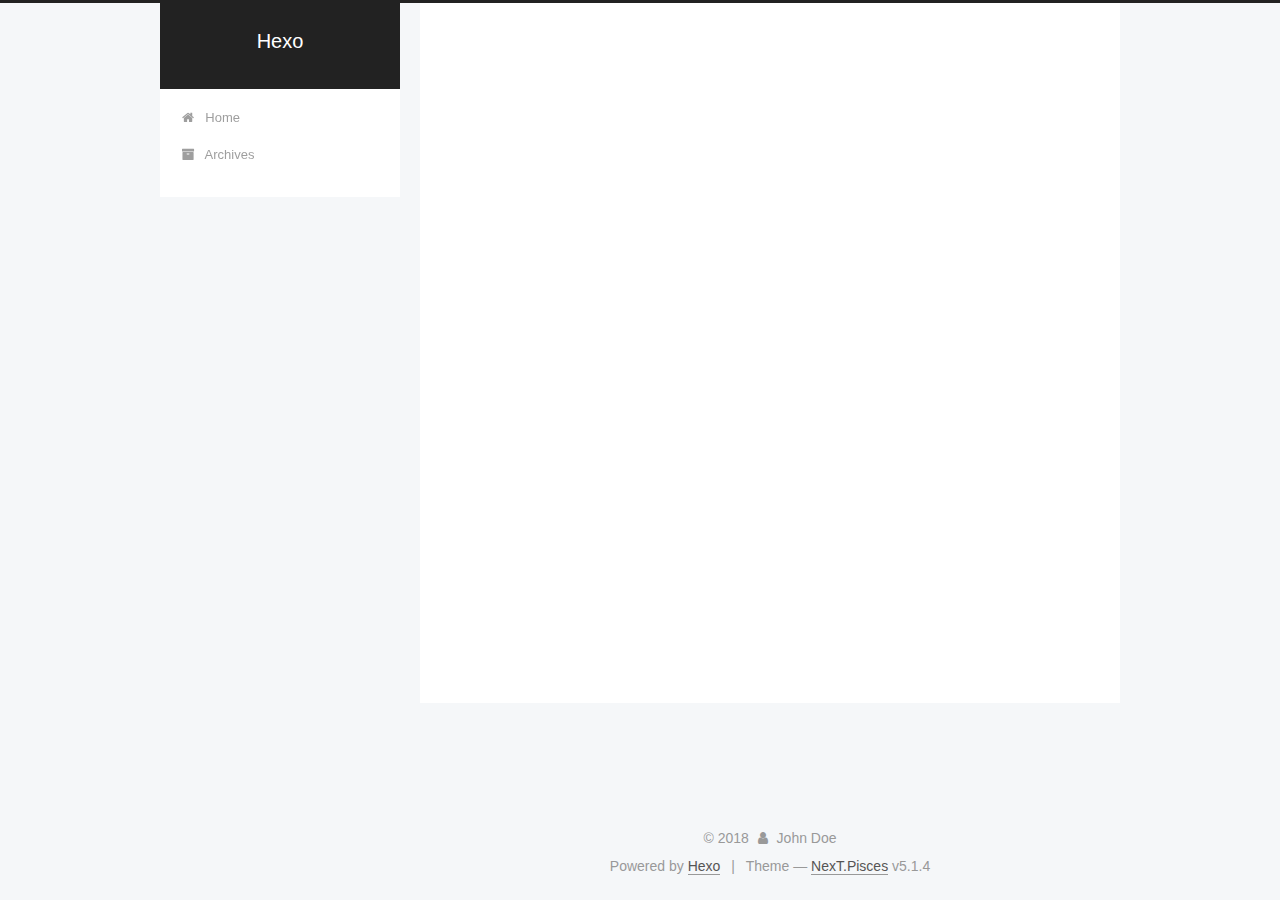
==== commit d87d842e: "Site updated: 2018-07-29 10:37:56" ====
--- a/archives/index.html
+++ b/archives/index.html
@@ -5,7 +5,7 @@
   
 
 
-<html class="theme-next muse use-motion" lang="">
+<html class="theme-next pisces use-motion" lang="">
 <head>
   <meta charset="UTF-8"/>
 <meta http-equiv="X-UA-Compatible" content="IE=edge" />
@@ -93,7 +93,7 @@
   var NexT = window.NexT || {};
   var CONFIG = {
     root: '/',
-    scheme: 'Muse',
+    scheme: 'Pisces',
     version: '5.1.4',
     sidebar: {"position":"left","display":"post","offset":12,"b2t":false,"scrollpercent":false,"onmobile":false},
     fancybox: true,
@@ -384,7 +384,7 @@
 
 
 
-  <div class="theme-info">Theme &mdash; <a class="theme-link" target="_blank" href="https://github.com/iissnan/hexo-theme-next">NexT.Muse</a> v5.1.4</div>
+  <div class="theme-info">Theme &mdash; <a class="theme-link" target="_blank" href="https://github.com/iissnan/hexo-theme-next">NexT.Pisces</a> v5.1.4</div>
 
 
 
@@ -484,6 +484,13 @@
   
   
 
+
+  <script type="text/javascript" src="/js/src/affix.js?v=5.1.4"></script>
+
+  <script type="text/javascript" src="/js/src/schemes/pisces.js?v=5.1.4"></script>
+
+
+
   
 
   
--- a/css/main.css
+++ b/css/main.css
@@ -189,7 +189,7 @@
   font-size: 14px;
   line-height: 2;
   color: #555;
-  background: #fff;
+  background: #f5f7f9;
 }
 @media (max-width: 767px) {
   body {
@@ -653,8 +653,8 @@
 @media (min-width: 992px) {
   .full-image.full-image.full-image.full-image {
     max-width: none;
-    width: 110%;
-    margin: 25px -5%;
+    width: 118%;
+    margin: 0 -9%;
   }
 }
 .blockquote-center,
@@ -940,11 +940,11 @@
   display: inline-block;
   padding: 0 20px;
   font-size: 14px;
-  color: #fff;
-  background: #222;
-  border: 2px solid #222;
+  color: #555;
+  background: #fff;
+  border: 2px solid #555;
   text-decoration: none;
-  border-radius: 0;
+  border-radius: 2px;
   transition-property: background-color;
   transition-duration: 0.2s;
   transition-timing-function: ease-in-out;
@@ -953,8 +953,8 @@
 }
 .btn:hover {
   border-color: #222;
-  color: #222;
-  background: #fff;
+  color: #fff;
+  background: #222;
 }
 .btn +.btn {
   margin: 0 0 8px 8px;
@@ -1066,7 +1066,7 @@
   width: 24px;
   background: #222;
   font-size: 12px;
-  opacity: 1;
+  opacity: 0.6;
   color: #fff;
   cursor: pointer;
   text-align: center;
@@ -1087,7 +1087,7 @@
   }
 }
 .back-to-top.back-to-top-on {
-  bottom: 19px;
+  bottom: 30px;
 }
 .header {
   background: transparent;
@@ -1136,7 +1136,7 @@
 .site-subtitle {
   margin-top: 10px;
   font-size: 13px;
-  color: #999;
+  color: #ddd;
 }
 .use-motion .brand {
   opacity: 0;
@@ -1209,7 +1209,8 @@
   transition-timing-function: ease-in-out;
   transition-delay: 0s;
 }
-.menu .menu-item a:hover {
+.menu .menu-item a:hover,
+.menu-item-active a {
   border-bottom-color: #222;
 }
 .menu .menu-item .fa {
@@ -1738,20 +1739,20 @@
   display: block;
   margin: 0 auto;
   padding: 2px;
-  max-width: 96px;
+  max-width: 120px;
   height: auto;
-  border: 2px solid #333;
+  border: 1px solid #eee;
 }
 .site-author-name {
-  margin: 5px 0 0;
+  margin: 0;
   text-align: center;
-  color: #f5f5f5;
-  font-weight: normal;
+  color: #222;
+  font-weight: 600;
 }
 .site-description {
-  margin-top: 5px;
+  margin-top: 0;
   text-align: center;
-  font-size: 14px;
+  font-size: 13px;
   color: #999;
 }
 .site-state {
@@ -1763,7 +1764,7 @@
 .site-state-item {
   display: inline-block;
   padding: 0 15px;
-  border-left: 1px solid #333;
+  border-left: 1px solid #eee;
 }
 .site-state-item:first-child {
   border-left: none;
@@ -1776,11 +1777,11 @@
   text-align: center;
   color: inherit;
   font-weight: 600;
-  font-size: 18px;
+  font-size: 16px;
 }
 .site-state-item-name {
   font-size: 13px;
-  color: inherit;
+  color: #999;
 }
 .feed-link {
   margin-top: 20px;
@@ -1822,7 +1823,7 @@
   width: 4px;
   height: 4px;
   border-radius: 50%;
-  background: #444ff0;
+  background: #967a40;
 }
 .links-of-blogroll {
   font-size: 13px;
@@ -1860,7 +1861,7 @@
   color: #555;
 }
 .sidebar-nav li:hover {
-  color: #f5f5f5;
+  color: #fc6423;
 }
 .page-post-detail .sidebar-nav-toc {
   padding: 0 5px;
@@ -1869,11 +1870,11 @@
   margin-left: 10px;
 }
 .sidebar-nav .sidebar-nav-active {
-  color: #87daff;
-  border-bottom-color: #87daff;
+  color: #fc6423;
+  border-bottom-color: #fc6423;
 }
 .sidebar-nav .sidebar-nav-active:hover {
-  color: #87daff;
+  color: #fc6423;
 }
 .sidebar-panel {
   display: none;
@@ -1906,12 +1907,12 @@
   transition-timing-function: ease-in-out;
   transition-delay: 0s;
   transition-property: all;
-  color: #999;
-  border-bottom-color: #555;
+  color: #666;
+  border-bottom-color: #ccc;
 }
 .post-toc ol a:hover {
-  color: #ccc;
-  border-bottom-color: #ccc;
+  color: #000;
+  border-bottom-color: #000;
 }
 .post-toc .nav-item {
   overflow: hidden;
@@ -1933,14 +1934,14 @@
   display: block;
 }
 .post-toc .nav .active > a {
-  color: #87daff;
-  border-bottom-color: #87daff;
+  color: #fc6423;
+  border-bottom-color: #fc6423;
 }
 .post-toc .nav .active-current > a {
-  color: #87daff;
+  color: #fc6423;
 }
 .post-toc .nav .active-current > a:hover {
-  color: #87daff;
+  color: #fc6423;
 }
 .footer {
   font-size: 14px;
@@ -2345,6 +2346,16 @@
   transform: translate(-50%, -50%);
   color: #ccc;
 }
+@media (min-width: 768px) and (max-width: 991px) {
+  .busuanzi-count {
+    width: auto;
+  }
+}
+@media (max-width: 767px) {
+  .busuanzi-count {
+    width: auto;
+  }
+}
 .site-uv,
 .site-pv,
 .page-pv {
@@ -2580,83 +2591,403 @@
   }
 }
 .page-post-detail .sidebar-toggle-line {
-  background: #87daff;
+  background: #fc6423;
 }
 .page-post-detail .comments {
   overflow: hidden;
 }
-@media (max-width: 767px) {
-  .header-inner,
-  .container .main-inner,
+.header {
+  position: relative;
+  margin: 0 auto;
+  width: 960px;
+}
+@media (min-width: 768px) and (max-width: 991px) {
+  .header {
+    width: auto;
+  }
+}
+@media (max-width: 767px) {
+  .header {
+    width: auto;
+  }
+}
+.header-inner {
+  position: absolute;
+  top: 0;
+  overflow: hidden;
+  padding: 0;
+  width: 240px;
+  background: #fff;
+  box-shadow: initial;
+  border-radius: initial;
+}
+@media (min-width: 1600px) {
+  .container .header-inner {
+    width: 240px;
+  }
+}
+@media (min-width: 768px) and (max-width: 991px) {
+  .header-inner {
+    position: relative;
+    width: auto;
+    border-radius: initial;
+  }
+}
+@media (max-width: 767px) {
+  .header-inner {
+    position: relative;
+    width: auto;
+    border-radius: initial;
+  }
+}
+.main:before,
+.main:after {
+  content: " ";
+  display: table;
+}
+.main:after {
+  clear: both;
+}
+@media (min-width: 768px) and (max-width: 991px) {
+  .main {
+    padding-bottom: 100px;
+  }
+}
+@media (max-width: 767px) {
+  .main {
+    padding-bottom: 100px;
+  }
+}
+.container .main-inner {
+  width: 960px;
+}
+@media (min-width: 768px) and (max-width: 991px) {
+  .container .main-inner {
+    width: auto;
+  }
+}
+@media (max-width: 767px) {
+  .container .main-inner {
+    width: auto;
+  }
+}
+.content-wrap {
+  float: right;
+  box-sizing: border-box;
+  padding: 40px;
+  width: 700px;
+  background: #fff;
+  min-height: 700px;
+  box-shadow: initial;
+  border-radius: initial;
+}
+@media (min-width: 768px) and (max-width: 991px) {
+  .content-wrap {
+    width: 100%;
+    padding: 20px;
+    border-radius: initial;
+  }
+}
+@media (max-width: 767px) {
+  .content-wrap {
+    width: 100%;
+    padding: 20px;
+    min-height: auto;
+    border-radius: initial;
+  }
+}
+.sidebar {
+  position: static;
+  float: left;
+  margin-top: 300px;
+  width: 240px;
+  background: #f5f7f9;
+  box-shadow: none;
+}
+@media (min-width: 768px) and (max-width: 991px) {
+  .sidebar {
+    display: none;
+  }
+}
+@media (max-width: 767px) {
+  .sidebar {
+    display: none;
+  }
+}
+.sidebar-toggle {
+  display: none;
+}
+.footer-inner {
+  width: 960px;
+  padding-left: 260px;
+}
+@media (min-width: 768px) and (max-width: 991px) {
   .footer-inner {
     width: auto;
-  }
-}
-embed {
-  display: block;
-  margin: 0px auto 25px auto;
-}
-.custom-logo .site-meta-headline {
-  text-align: center;
-}
-.custom-logo .brand {
+    padding-left: 0 !important;
+    padding-right: 0 !important;
+  }
+}
+@media (max-width: 767px) {
+  .footer-inner {
+    width: auto;
+    padding-left: 0 !important;
+    padding-right: 0 !important;
+  }
+}
+.sidebar-position-right .header-inner {
+  right: 0;
+}
+.sidebar-position-right .content-wrap {
+  float: left;
+}
+.sidebar-position-right .sidebar {
+  float: right;
+}
+.sidebar-position-right .footer-inner {
+  padding-left: 0;
+  padding-right: 260px;
+}
+.site-brand-wrapper {
+  position: relative;
+}
+.site-meta {
+  padding: 20px 0;
+  color: #fff;
+  background: #222;
+}
+@media (min-width: 768px) and (max-width: 991px) {
+  .site-meta {
+    box-shadow: 0 0 16px rgba(0,0,0,0.5);
+  }
+}
+@media (max-width: 767px) {
+  .site-meta {
+    box-shadow: 0 0 16px rgba(0,0,0,0.5);
+  }
+}
+.brand {
+  padding: 0;
   background: none;
 }
-.custom-logo .site-title {
-  margin: 10px auto 0;
-  font-size: 24px;
-  color: #222;
-}
-.custom-logo .site-title a {
-  border: none;
-}
-.custom-logo-image {
-  margin: 0 auto;
-  padding: 5px;
-  max-width: 150px;
-  background: #fff;
-}
-@media (max-width: 767px) {
-  .site-nav {
-    position: absolute;
-    left: 0;
-    top: 52px;
-    margin: 0;
-    width: 100%;
-    padding: 0;
-    background: #fff;
-    border-bottom: 1px solid #ddd;
-    z-index: 1030;
-  }
-}
-@media (max-width: 767px) {
-  .menu {
-    text-align: left;
-  }
-}
-@media (max-width: 767px) {
-  .menu .menu-item {
-    display: block;
-    margin: 0 10px;
-    vertical-align: top;
-  }
-}
-@media (max-width: 767px) {
-  .menu .menu-item br {
-    display: none;
-  }
-}
-@media (max-width: 767px) {
-  .menu .menu-item a {
-    padding: 5px 10px;
-  }
-}
-.menu .menu-item .fa {
-  margin-right: 0;
+.brand:hover {
+  color: #fff;
+}
+.site-subtitle {
+  margin: 10px 10px 0;
+  font-weight: initial;
 }
 .site-search form {
   display: none;
 }
+.site-nav {
+  border-top: none;
+}
+@media (min-width: 768px) and (max-width: 991px) {
+  .site-nav {
+    display: none !important;
+  }
+}
+@media (min-width: 768px) and (max-width: 991px) {
+  .site-nav-on {
+    display: block !important;
+  }
+}
+.menu .menu-item {
+  display: block;
+  margin: 0;
+}
+.menu .menu-item a {
+  position: relative;
+  box-sizing: border-box;
+  padding: 5px 20px;
+  text-align: left;
+  line-height: inherit;
+  transition-property: background-color;
+  transition-duration: 0.2s;
+  transition-timing-function: ease-in-out;
+  transition-delay: 0s;
+}
+.menu .menu-item a:hover,
+.menu-item-active a {
+  background: #f9f9f9;
+  border-bottom-color: #fff;
+}
+.menu .menu-item br {
+  display: none;
+}
+.menu-item-active a:after {
+  content: " ";
+  position: absolute;
+  top: 50%;
+  margin-top: -3px;
+  right: 15px;
+  width: 6px;
+  height: 6px;
+  border-radius: 50%;
+  background-color: #bbb;
+}
+.btn-bar {
+  background-color: #fff;
+}
+.site-nav-toggle {
+  left: 20px;
+  top: 50%;
+  -webkit-transform: translateY(-50%);
+  -webkit-transform: translateY(-50%);
+  -moz-transform: translateY(-50%);
+  -ms-transform: translateY(-50%);
+  -o-transform: translateY(-50%);
+  transform: translateY(-50%);
+}
+@media (min-width: 768px) and (max-width: 991px) {
+  .site-nav-toggle {
+    display: block;
+  }
+}
+.use-motion .sidebar .motion-element {
+  opacity: 1;
+}
+.sidebar {
+  margin-left: -100%;
+  right: auto;
+  bottom: auto;
+  -webkit-transform: none;
+}
+.sidebar-inner {
+  box-sizing: border-box;
+  width: 240px;
+  color: #555;
+  background: #fff;
+  box-shadow: initial;
+  border-radius: initial;
+  opacity: 0;
+}
+.sidebar-inner.affix {
+  position: fixed;
+  top: 12px;
+}
+.sidebar-inner.affix-bottom {
+  position: absolute;
+}
+.site-overview {
+  text-align: left;
+}
+.site-author:before,
+.site-author:after {
+  content: " ";
+  display: table;
+}
+.site-author:after {
+  clear: both;
+}
+.sidebar a {
+  color: #555;
+}
+.sidebar a:hover {
+  color: #222;
+}
+.site-state-item {
+  padding: 0 10px;
+}
+.links-of-author-item a:before {
+  display: none;
+}
+.links-of-author-item a {
+  border-bottom: none;
+  text-decoration: underline;
+}
+.feed-link {
+  border-top: 1px dotted #ccc;
+  border-bottom: 1px dotted #ccc;
+  text-align: center;
+}
+.feed-link a {
+  display: block;
+  color: #fc6423;
+  border: none;
+}
+.feed-link a:hover {
+  background: none;
+  color: #e34603;
+}
+.feed-link a:hover i {
+  color: #e34603;
+}
+.links-of-author {
+  display: flex;
+  flex-wrap: wrap;
+  justify-content: center;
+}
+.links-of-author-item {
+  margin: 5px 0 0;
+  width: 50%;
+}
+.links-of-author-item a {
+  max-width: 216px;
+  box-sizing: border-box;
+  display: inline-block;
+  margin-right: 0;
+  margin-bottom: 0;
+  padding: 0 5px;
+  overflow: hidden;
+  white-space: nowrap;
+  text-overflow: ellipsis;
+}
+.links-of-author-item a {
+  display: block;
+  text-decoration: none;
+}
+.links-of-author-item a:hover {
+  border-radius: 4px;
+  background: #eee;
+}
+.links-of-author-item .fa {
+  margin-right: 2px;
+  font-size: 16px;
+}
+.links-of-author-item .fa-globe {
+  font-size: 15px;
+}
+.links-of-blogroll {
+  text-align: center;
+  margin-top: 20px;
+  padding: 3px 0 0;
+  border-top: 1px dotted #ccc;
+}
+.links-of-blogroll-title {
+  margin-top: 0;
+}
+.links-of-blogroll-item {
+  padding: 0;
+}
+.links-of-blogroll-inline:before,
+.links-of-blogroll-inline:after {
+  content: " ";
+  display: table;
+}
+.links-of-blogroll-inline:after {
+  clear: both;
+}
 .links-of-blogroll-inline .links-of-blogroll-item {
-  display: inline-block;
-}
+  margin: 5px 0 0;
+  width: 50%;
+  display: inline-block;
+  width: unset;
+}
+.links-of-blogroll-inline .links-of-blogroll-item a {
+  max-width: 216px;
+  box-sizing: border-box;
+  display: inline-block;
+  margin-right: 0;
+  margin-bottom: 0;
+  padding: 0 5px;
+  overflow: hidden;
+  white-space: nowrap;
+  text-overflow: ellipsis;
+}
+@media (max-width: 767px) {
+  .post-body {
+    text-align: justify;
+  }
+}
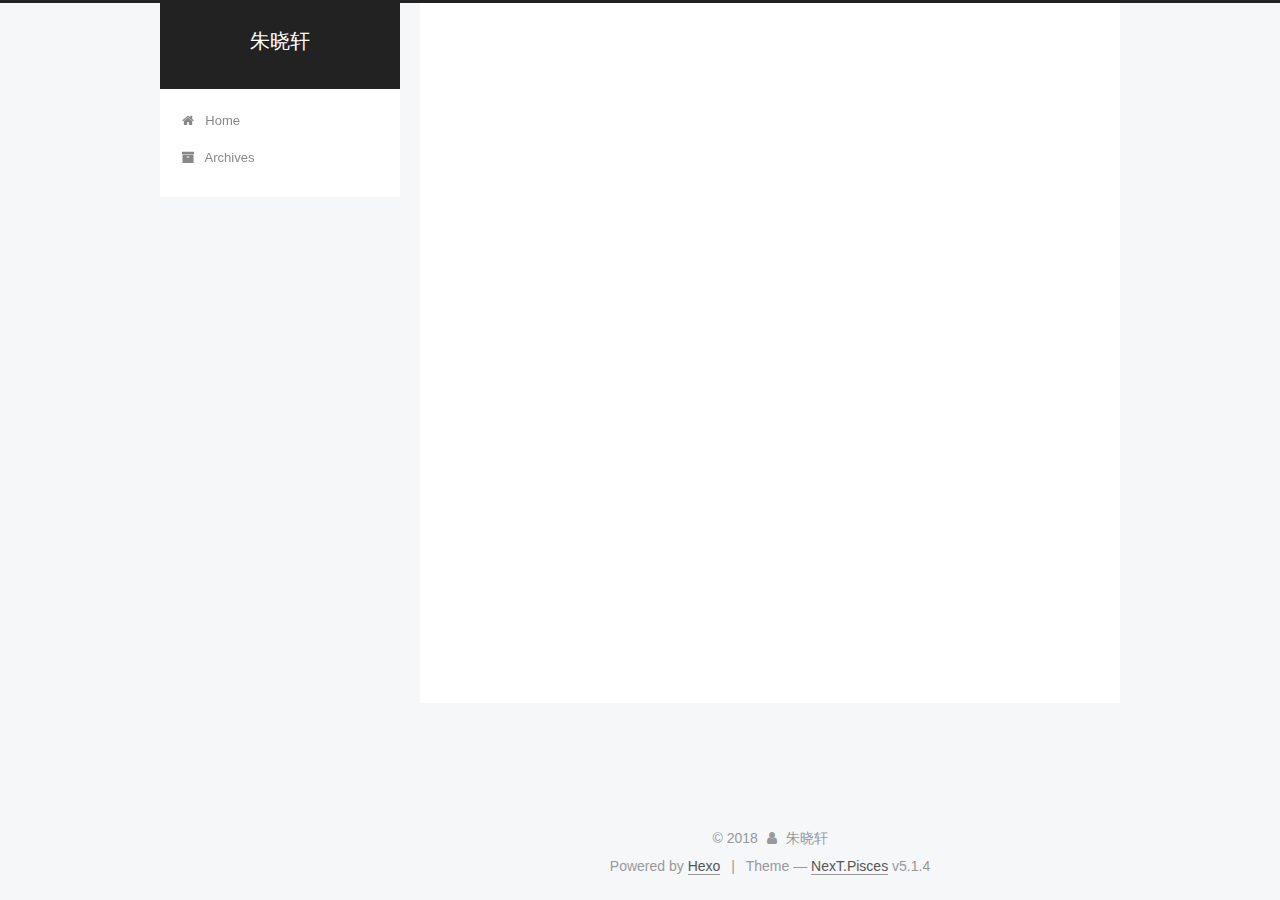
==== commit 3d386c7a: "Site updated: 2018-07-29 10:51:50" ====
--- a/archives/index.html
+++ b/archives/index.html
@@ -80,12 +80,12 @@
 
 
 <meta property="og:type" content="website">
-<meta property="og:title" content="Hexo">
+<meta property="og:title" content="朱晓轩">
 <meta property="og:url" content="http://yoursite.com/archives/index.html">
-<meta property="og:site_name" content="Hexo">
+<meta property="og:site_name" content="朱晓轩">
 <meta property="og:locale" content="default">
 <meta name="twitter:card" content="summary">
-<meta name="twitter:title" content="Hexo">
+<meta name="twitter:title" content="朱晓轩">
 
 
 
@@ -121,7 +121,7 @@
 
 
 
-  <title>Archive | Hexo</title>
+  <title>Archive | 朱晓轩</title>
   
 
 
@@ -151,7 +151,7 @@
     <div class="custom-logo-site-title">
       <a href="/"  class="brand" rel="start">
         <span class="logo-line-before"><i></i></span>
-        <span class="site-title">Hexo</span>
+        <span class="site-title">朱晓轩</span>
         <span class="logo-line-after"><i></i></span>
       </a>
     </div>
@@ -314,7 +314,7 @@
         <div class="site-overview">
           <div class="site-author motion-element" itemprop="author" itemscope itemtype="http://schema.org/Person">
             
-              <p class="site-author-name" itemprop="name">John Doe</p>
+              <p class="site-author-name" itemprop="name">朱晓轩</p>
               <p class="site-description motion-element" itemprop="description"></p>
           </div>
 
@@ -370,7 +370,7 @@
   <span class="with-love">
     <i class="fa fa-user"></i>
   </span>
-  <span class="author" itemprop="copyrightHolder">John Doe</span>
+  <span class="author" itemprop="copyrightHolder">朱晓轩</span>
 
   
 </div>
--- a/css/main.css
+++ b/css/main.css
@@ -1823,7 +1823,7 @@
   width: 4px;
   height: 4px;
   border-radius: 50%;
-  background: #967a40;
+  background: #901dff;
 }
 .links-of-blogroll {
   font-size: 13px;
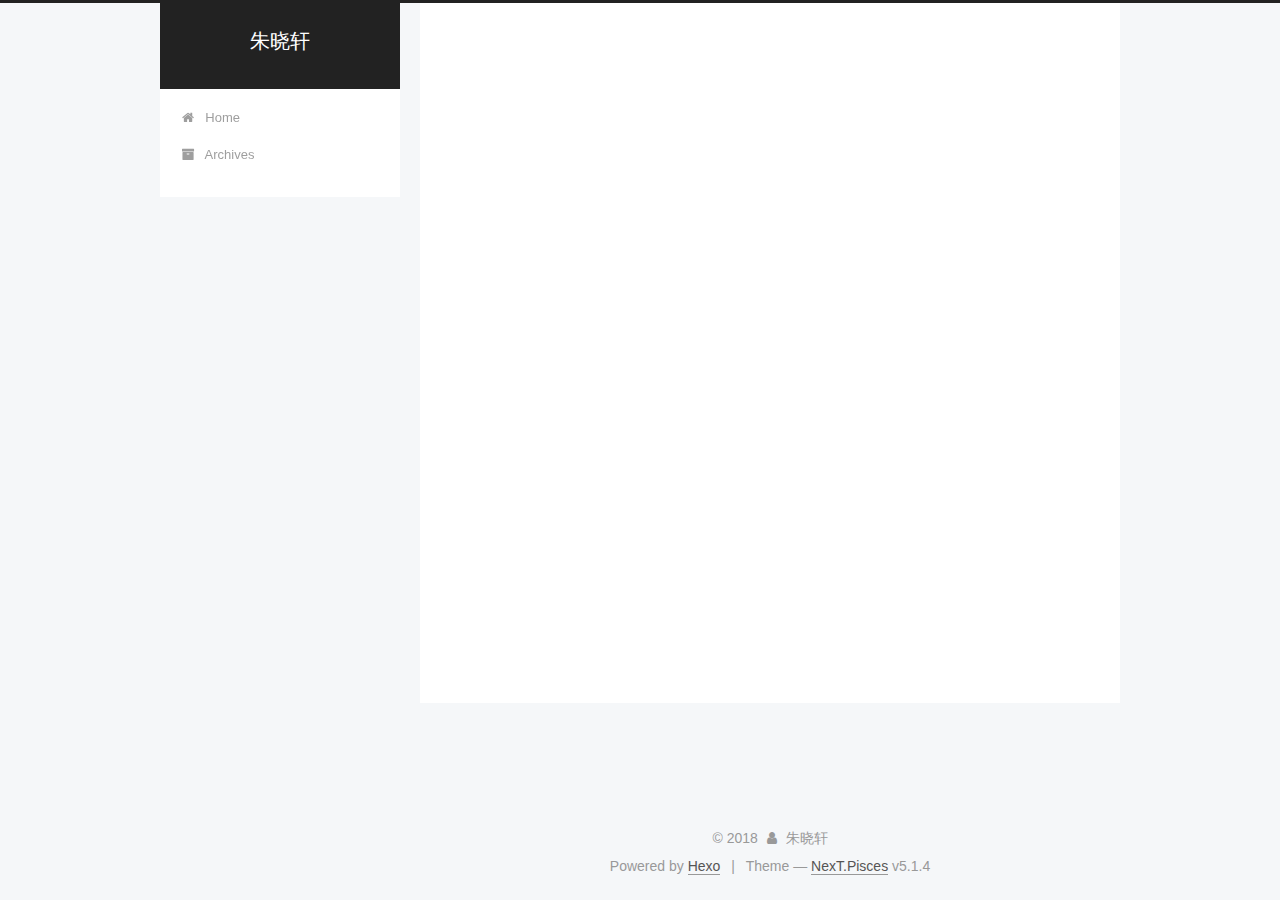
==== commit 74b59c48: "Site updated: 2018-07-29 11:24:58" ====
--- a/archives/index.html
+++ b/archives/index.html
@@ -79,13 +79,16 @@
 
 
 
+<meta name="description" content="描述">
 <meta property="og:type" content="website">
 <meta property="og:title" content="朱晓轩">
 <meta property="og:url" content="http://yoursite.com/archives/index.html">
 <meta property="og:site_name" content="朱晓轩">
+<meta property="og:description" content="描述">
 <meta property="og:locale" content="default">
 <meta name="twitter:card" content="summary">
 <meta name="twitter:title" content="朱晓轩">
+<meta name="twitter:description" content="描述">
 
 
 
@@ -315,7 +318,7 @@
           <div class="site-author motion-element" itemprop="author" itemscope itemtype="http://schema.org/Person">
             
               <p class="site-author-name" itemprop="name">朱晓轩</p>
-              <p class="site-description motion-element" itemprop="description"></p>
+              <p class="site-description motion-element" itemprop="description">描述</p>
           </div>
 
           <nav class="site-state motion-element">
--- a/css/main.css
+++ b/css/main.css
@@ -1823,7 +1823,7 @@
   width: 4px;
   height: 4px;
   border-radius: 50%;
-  background: #901dff;
+  background: #ff8c74;
 }
 .links-of-blogroll {
   font-size: 13px;
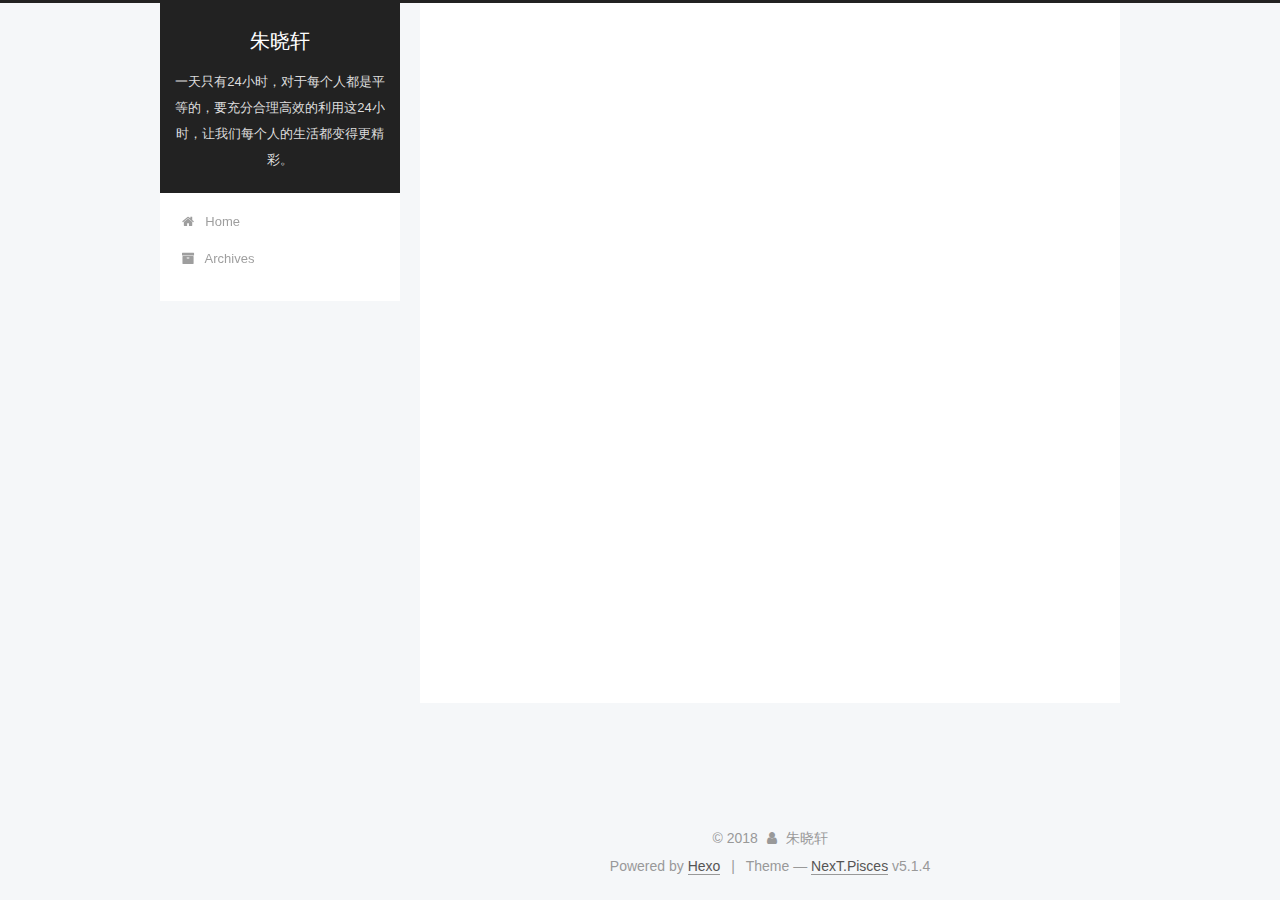
==== commit abddad70: "Site updated: 2018-07-29 11:25:56" ====
--- a/archives/index.html
+++ b/archives/index.html
@@ -79,16 +79,16 @@
 
 
 
-<meta name="description" content="描述">
+<meta name="description" content="我的微信公众号:神秘而伟大">
 <meta property="og:type" content="website">
 <meta property="og:title" content="朱晓轩">
 <meta property="og:url" content="http://yoursite.com/archives/index.html">
 <meta property="og:site_name" content="朱晓轩">
-<meta property="og:description" content="描述">
+<meta property="og:description" content="我的微信公众号:神秘而伟大">
 <meta property="og:locale" content="default">
 <meta name="twitter:card" content="summary">
 <meta name="twitter:title" content="朱晓轩">
-<meta name="twitter:description" content="描述">
+<meta name="twitter:description" content="我的微信公众号:神秘而伟大">
 
 
 
@@ -159,7 +159,7 @@
       </a>
     </div>
       
-        <p class="site-subtitle"></p>
+        <p class="site-subtitle">一天只有24小时，对于每个人都是平等的，要充分合理高效的利用这24小时，让我们每个人的生活都变得更精彩。</p>
       
   </div>
 
@@ -318,7 +318,7 @@
           <div class="site-author motion-element" itemprop="author" itemscope itemtype="http://schema.org/Person">
             
               <p class="site-author-name" itemprop="name">朱晓轩</p>
-              <p class="site-description motion-element" itemprop="description">描述</p>
+              <p class="site-description motion-element" itemprop="description">我的微信公众号:神秘而伟大</p>
           </div>
 
           <nav class="site-state motion-element">
--- a/css/main.css
+++ b/css/main.css
@@ -1823,7 +1823,7 @@
   width: 4px;
   height: 4px;
   border-radius: 50%;
-  background: #ff8c74;
+  background: #71d5ff;
 }
 .links-of-blogroll {
   font-size: 13px;
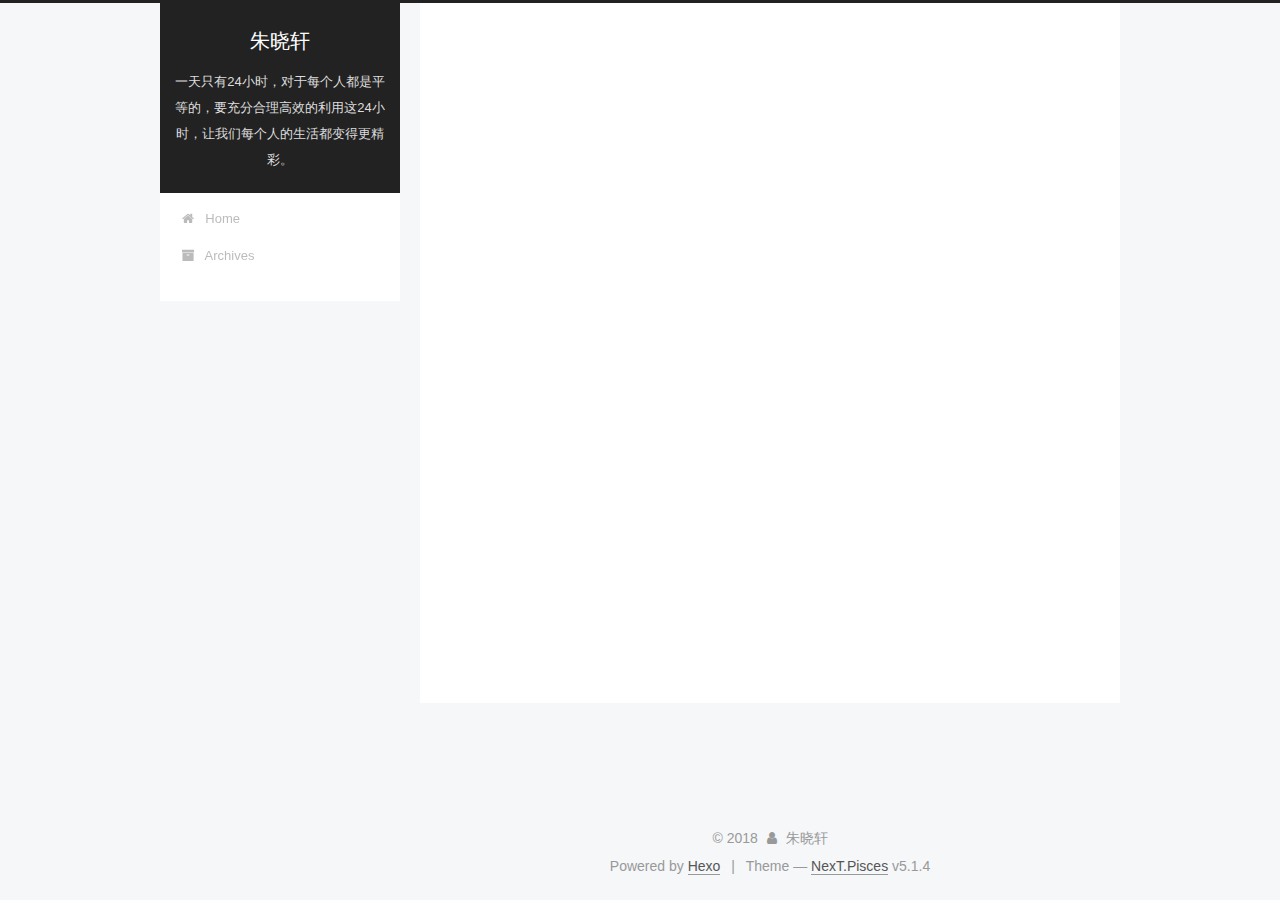
==== commit 8b9b4e7c: "Site updated: 2018-07-29 20:59:30" ====
--- a/archives/index.html
+++ b/archives/index.html
@@ -256,7 +256,7 @@
         
             <a class="post-title-link" href="/2018/07/29/hello-world/" itemprop="url">
               
-                <span itemprop="name">Hello World</span>
+                <span itemprop="name">搭建自己的博客</span>
               
             </a>
         
@@ -264,7 +264,7 @@
 
       <div class="post-meta">
         <time class="post-time" itemprop="dateCreated"
-              datetime="2018-07-29T10:19:51+08:00"
+              datetime="2018-07-29T20:02:18+08:00"
               content="2018-07-29" >
           07-29
         </time>
--- a/css/main.css
+++ b/css/main.css
@@ -1823,7 +1823,7 @@
   width: 4px;
   height: 4px;
   border-radius: 50%;
-  background: #71d5ff;
+  background: #ffe5ff;
 }
 .links-of-blogroll {
   font-size: 13px;
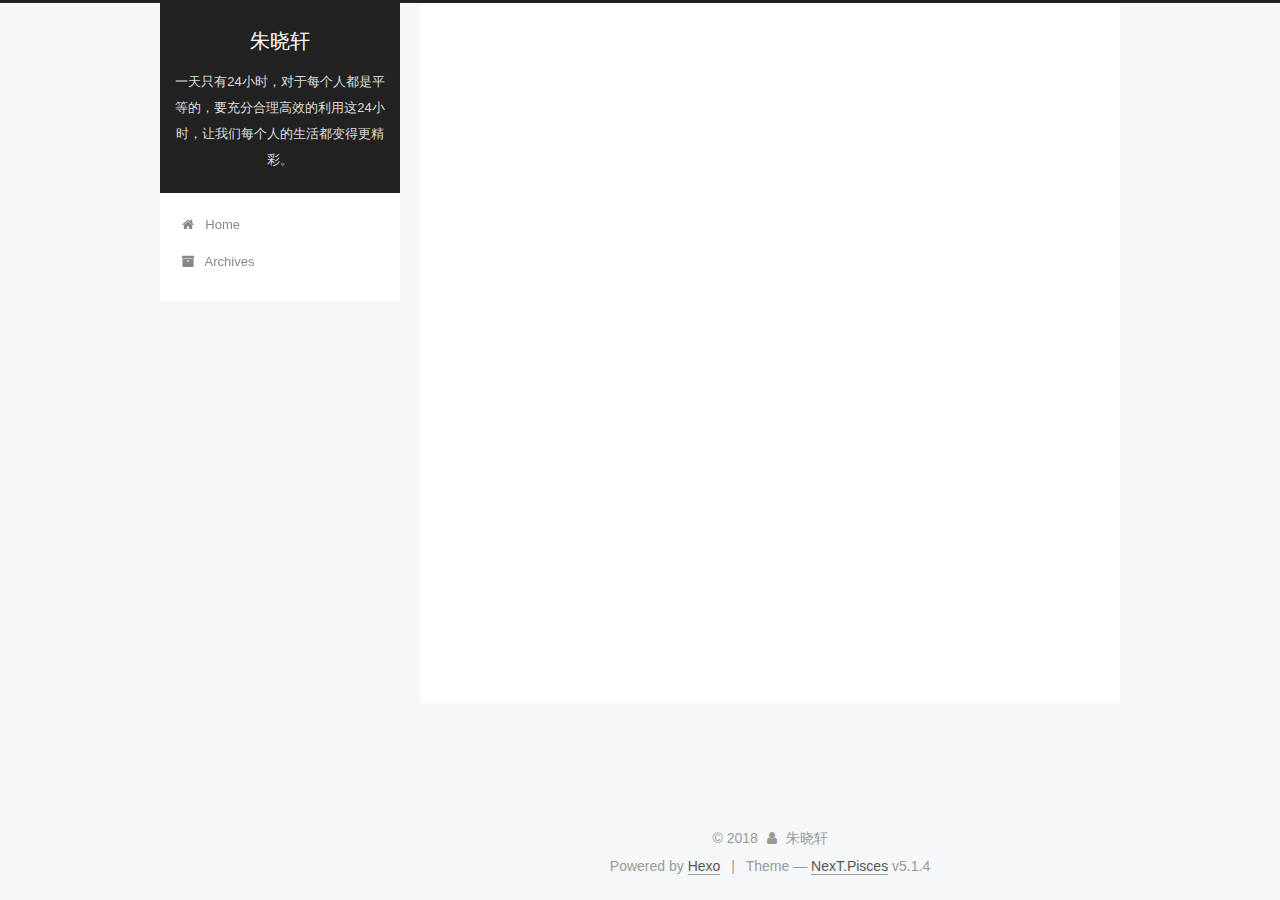
==== commit 61400482: "Site updated: 2018-07-29 21:00:43" ====
--- a/archives/index.html
+++ b/archives/index.html
@@ -254,7 +254,7 @@
 
       <h2 class="post-title">
         
-            <a class="post-title-link" href="/2018/07/29/hello-world/" itemprop="url">
+            <a class="post-title-link" href="/2018/07/29/hexoStudy/" itemprop="url">
               
                 <span itemprop="name">搭建自己的博客</span>
               
@@ -264,7 +264,7 @@
 
       <div class="post-meta">
         <time class="post-time" itemprop="dateCreated"
-              datetime="2018-07-29T20:02:18+08:00"
+              datetime="2018-07-29T20:52:14+08:00"
               content="2018-07-29" >
           07-29
         </time>
--- a/css/main.css
+++ b/css/main.css
@@ -1823,7 +1823,7 @@
   width: 4px;
   height: 4px;
   border-radius: 50%;
-  background: #ffe5ff;
+  background: #044f20;
 }
 .links-of-blogroll {
   font-size: 13px;
